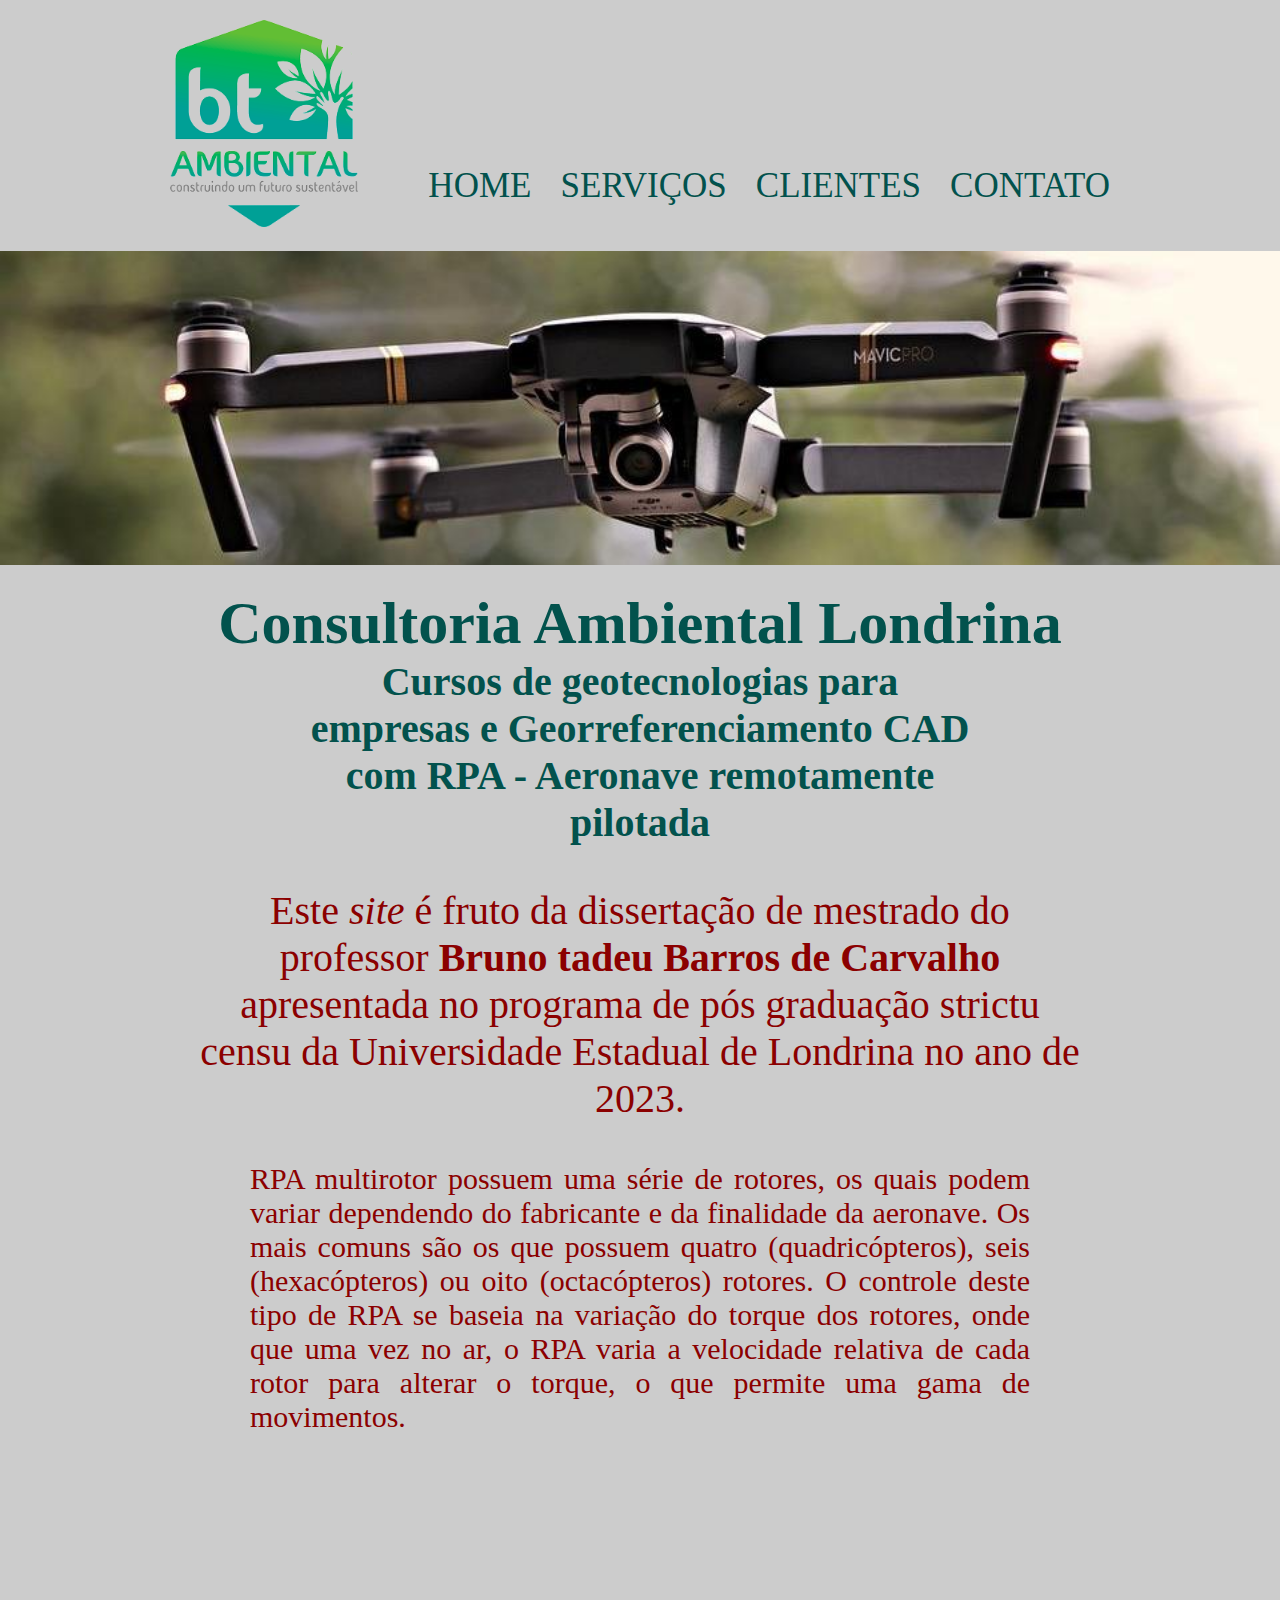
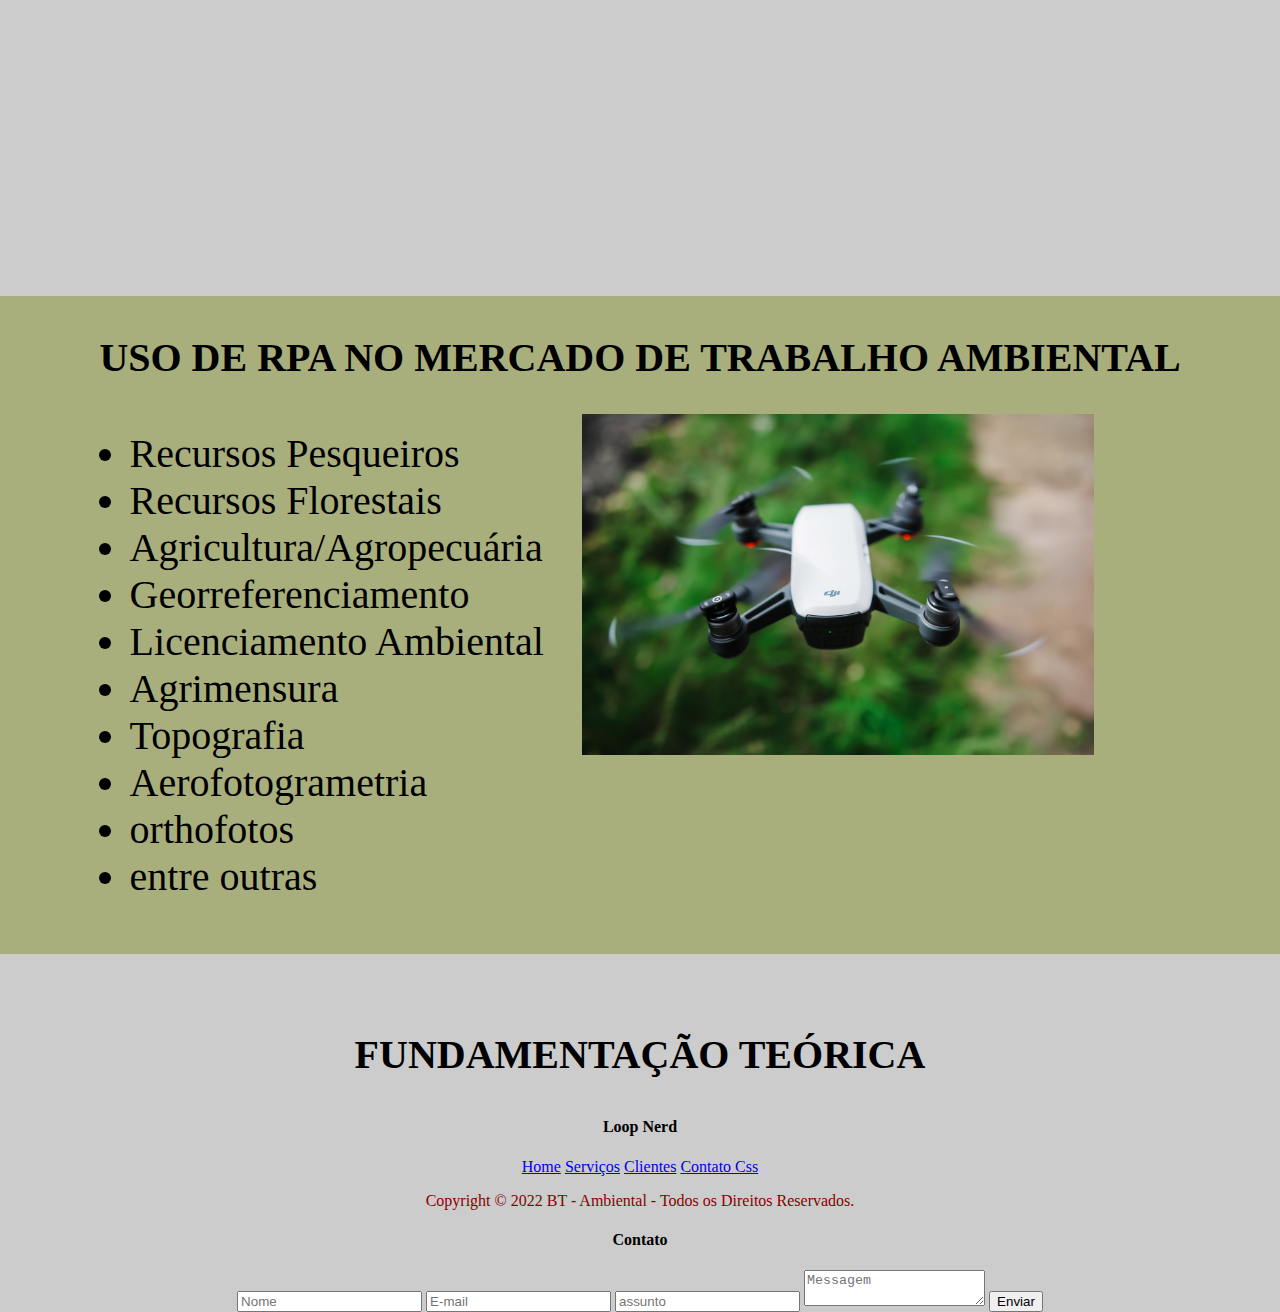
==== index.html @ 2c8ffbd6 "e" ====
<!DOCTYPE html>
<html>

<head>
    <meta charset='utf-8'>
    <meta http-equiv='X-UA-Compatible' content='IE=edge'>
    <link rel="icon" type="image/png" size="16x16" href="./images/favicon.png">
    <title>Bruno Carvalho</title>
    <link rel="stylesheet" href="./CSS/style.css">
    <meta name='viewport' content='width=device-width, initial-scale=1'>
    <script src='main.js'></script>
</head>

<body>
    <header id="home">
        <div class="conteiner">
            <img id="logo" src="./images/logo.png">
            <nav>
                <ul>
                    <li> <a href="index.html">Home</a></li>
                    <li> <a href="#servicos">Serviços</a></li>
                    <li> <a href="#clientes">Clientes</a></li>
                    <li> <a href="contato.html">Contato</a></li>
                </ul>
            </nav>
        </div>
    </header>
    
    <img id="banner" src="./images/banner.jpg">

    <div class="principal">
        <h1>Consultoria Ambiental Londrina <p id="h1-2"><span>Cursos de geotecnologias para empresas e
            Georreferenciamento CAD com RPA - Aeronave remotamente pilotada</p></span></h1>
            
        <p id="par1"> Este <i>site</i> é fruto da dissertação de mestrado do professor <b>Bruno tadeu Barros de
                Carvalho</b>
            apresentada no programa de pós graduação strictu censu da Universidade Estadual de Londrina
            no ano de 2023.</p>
        <p id="drone">RPA multirotor possuem uma série de rotores, os quais podem variar dependendo do fabricante e da
            finalidade da aeronave.
            Os mais comuns são os que possuem quatro (quadricópteros), seis (hexacópteros) ou oito (octacópteros)
            rotores.
            O controle deste tipo de RPA se baseia na variação do torque dos rotores, onde que uma vez no ar,
            o RPA varia a velocidade relativa de cada rotor para alterar o torque, o que permite uma gama de
            movimentos.</p>
    </div>

    <!--Video drone-->
    <div id="djirtk" class="center" align="center">
        <iframe "align= middle" width="560" height="315" src="https://www.youtube.com/embed/LjJX2htkOjs?controls=0"
            title="YouTube video player" frameborder="0" allow="accelerometer; autoplay; clipboard-write; 
        encrypted-media; gyroscope; picture-in-picture" allowfullscreen></iframe>
    </div>

    <div class="lista">
        <h2 class="textocentralizado">Uso de RPA no mercado de trabalho Ambiental</h2>

        <ul class="list-trab" align="left">
            <li class="trabalhos">Recursos Pesqueiros</li>
            <li class="trabalhos">Recursos Florestais</li>
            <li class="trabalhos">Agricultura/Agropecuária</li>
            <li class="trabalhos">Georreferenciamento</li>
            <li class="trabalhos">Licenciamento Ambiental</li>
            <li class="trabalhos">Agrimensura</li>
            <li class="trabalhos">Topografia</li>
            <li class="trabalhos">Aerofotogrametria</li>
            <li class="trabalhos">orthofotos</li>
            <li class="trabalhos">entre outras</li>
        </ul>

        <img src="./images/dronelista.jpg" class="drone">
    </div>

    <div>
        <h3 class="textocentralizado">fundamentação teórica</h3>

    </div>

    <footer class="footer">

        <div class="left">
    
            <h4 class="title-footer">Loop <span>Nerd</span></h4>
    
            <p class="links">
                
                <a href="index.html" title="Home">Home</a>
                <a href="#" title="Serviços">Serviços</a>
                <a href="#" title="CLientes">Clientes</a>
                <a href="contato.html" Contato="jQuery">Contato Css</a>
    
            </p>
    
            <div class="footer-icons">
    
                <a href="#"><i class="fa fa-facebook"></i></a>
                <a href="#"><i class="fa fa-instagram"></i></a>
                <a href="#"><i class="fa fa-pinterest"></i></a>
                <a href="#"><i class="fa fa-twitter"></i></a>
    
            </div>
    
                    <p class="Copyright">Copyright &copy; 2022 BT - Ambiental - Todos os Direitos Reservados.</p>
    
    
        </div><!--Left-->
    
        <div class="right">
    
            <h4 class="title-footer">Contato</h4>
    
            <form action="#" method="post">
    
                <input type="text" name="nome" placeholder="Nome" required=""/>
                <input type="email" name="email" placeholder="E-mail" required=""/>
                <input type="text" name="assunto" placeholder="assunto" required=""/>
                <textarea name="messagem" placeholder="Messagem" required=""></textarea>
                <button class="btn">Enviar</button>
    
            </form>
    
        </div><!--Right-->
    
    </footer>

</body>

</html>
---- CSS/style.css ----
html, body {
    background: #cccccc;
    font-family: Cambria, Cochin, Georgia, Times, 'Times New Roman', serif;
    margin: 0;
    padding: 0;
}

header {
    padding: 20px 0;
}

#logo {
    width: 20%;

}

.conteiner {
    position: relative;
    width: 940px;
    margin: 0 auto;
}

.principal {
    width: 100%;
}

nav li {
    display: inline;
    margin: 0, 15px, 0, 15px;
    padding: 25px;
    padding-right: 0%;
}

nav {
    position:absolute;
    top: 130px;
    right: 0px;
}

nav a {
    text-transform: uppercase;
    color: #2e2c2c;
    font-weight: lighter;
    font-size: 35px;
    text-decoration: none;
    color: #02524d;
}


nav a:hover {
    color: #c78c19;
    text-decoration: underline;
}

#banner {
    width: 100%;
}

.principal {
    width: 100%;
}

h1 {
    margin-top: 20px;
    margin-right: 150px;
    margin-left: 150px;
    text-align: center;
    font-size: 60px;
    color: #02524d;
}

#h1-2 {
    margin-top: 0px;
    margin-right: 150px;
    margin-left: 150px;
    text-align: center;
    font-size: 40px;
    color: #02524d;
}

p {
    margin-right: 200px;
    margin-left: 200px;
    text-align: center;
    color: darkred
}

#par1 {
    font-size: 40px;
}

#drone {
    margin-right: 250px;
    margin-left: 250px;
    font-size: 30px;
    text-align: justify;
}

#djirtk {
    padding-top: 40px;
    padding-bottom: 40px;
}

.lista {
    background: #a9af7c;
    padding-bottom: 1cm;
}

.textocentralizado {
    padding-top: 1cm;
    text-align: center;
    font-size: 40px;
    text-transform: uppercase;
}

.list-trab {
    display: inline-block;
    vertical-align: top;
    width: 35%;
    margin-right: 0%;
    margin-left: 7%;
}

.trabalhos {
    font-size: 40px;
}

.drone {
    width: 40%;
    margin-right: 0px;
    padding-left: 0px;
}

footer {
    text-align: center;
}
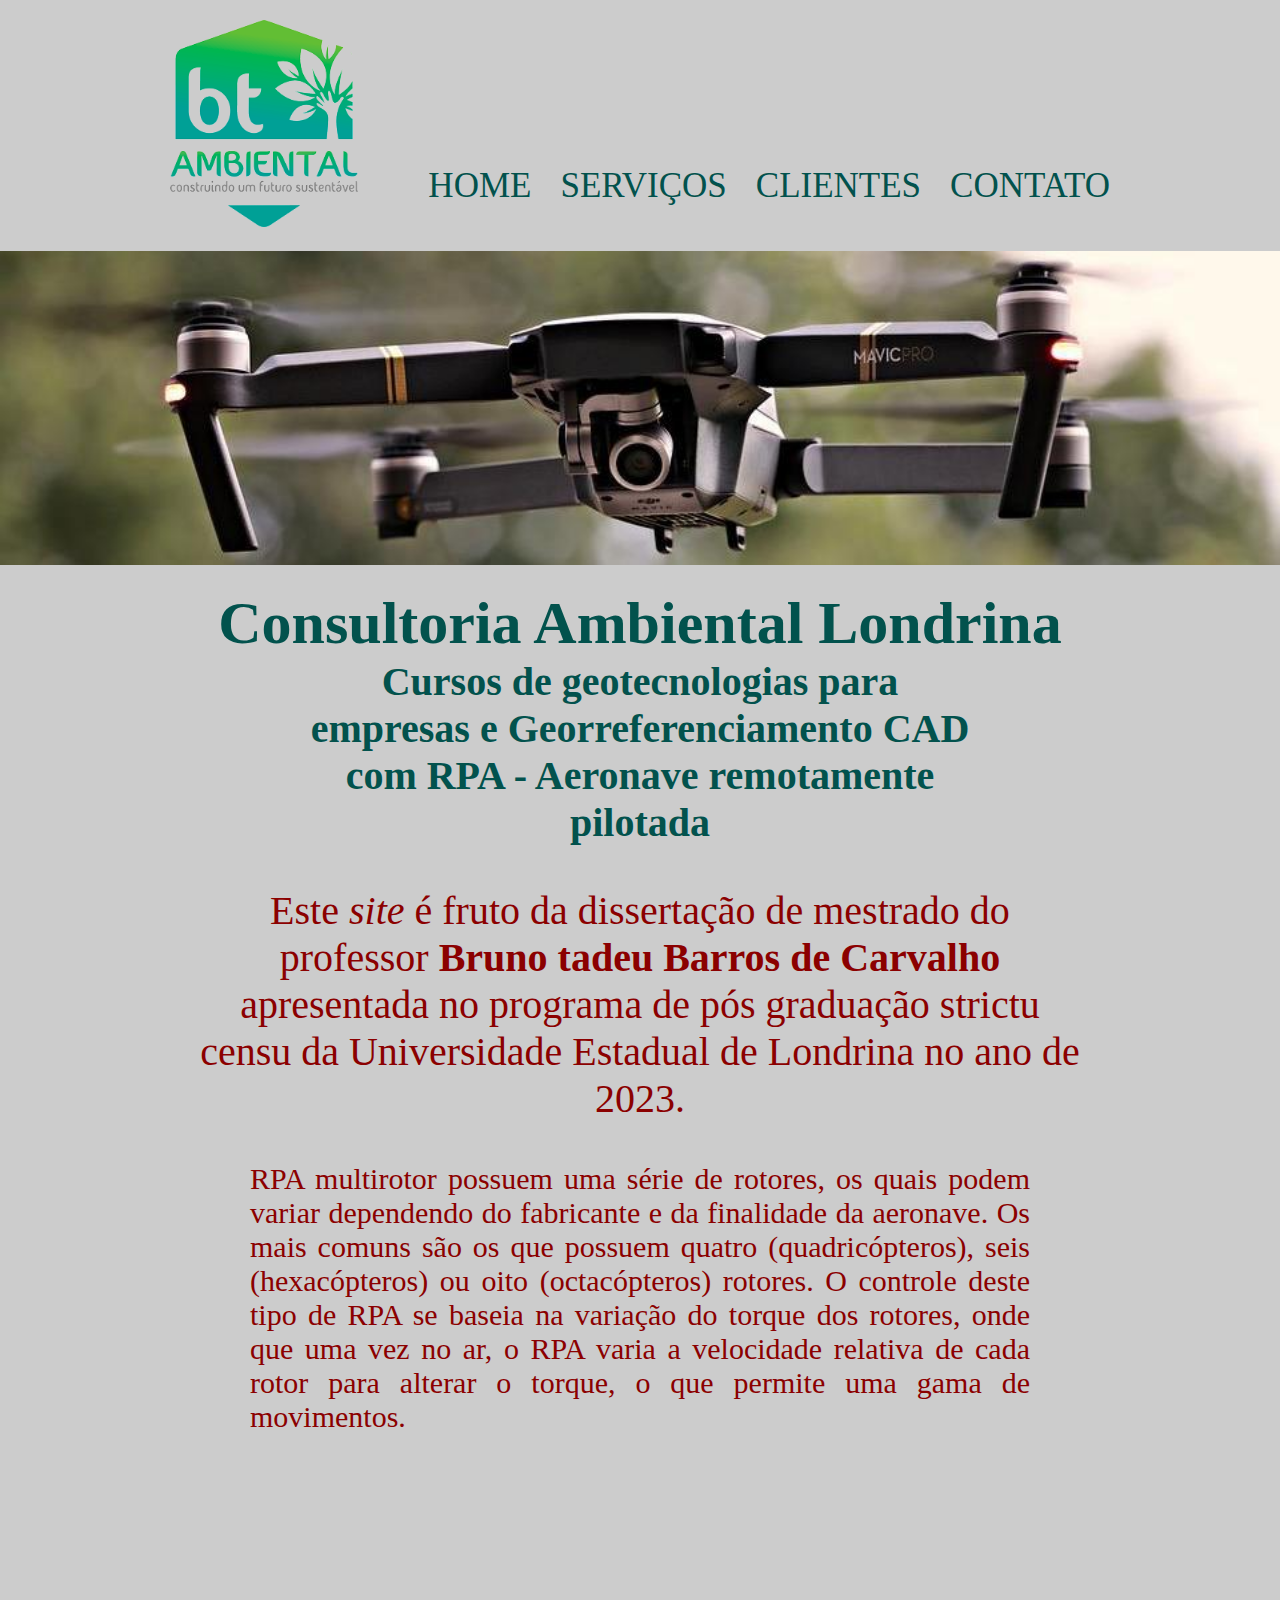
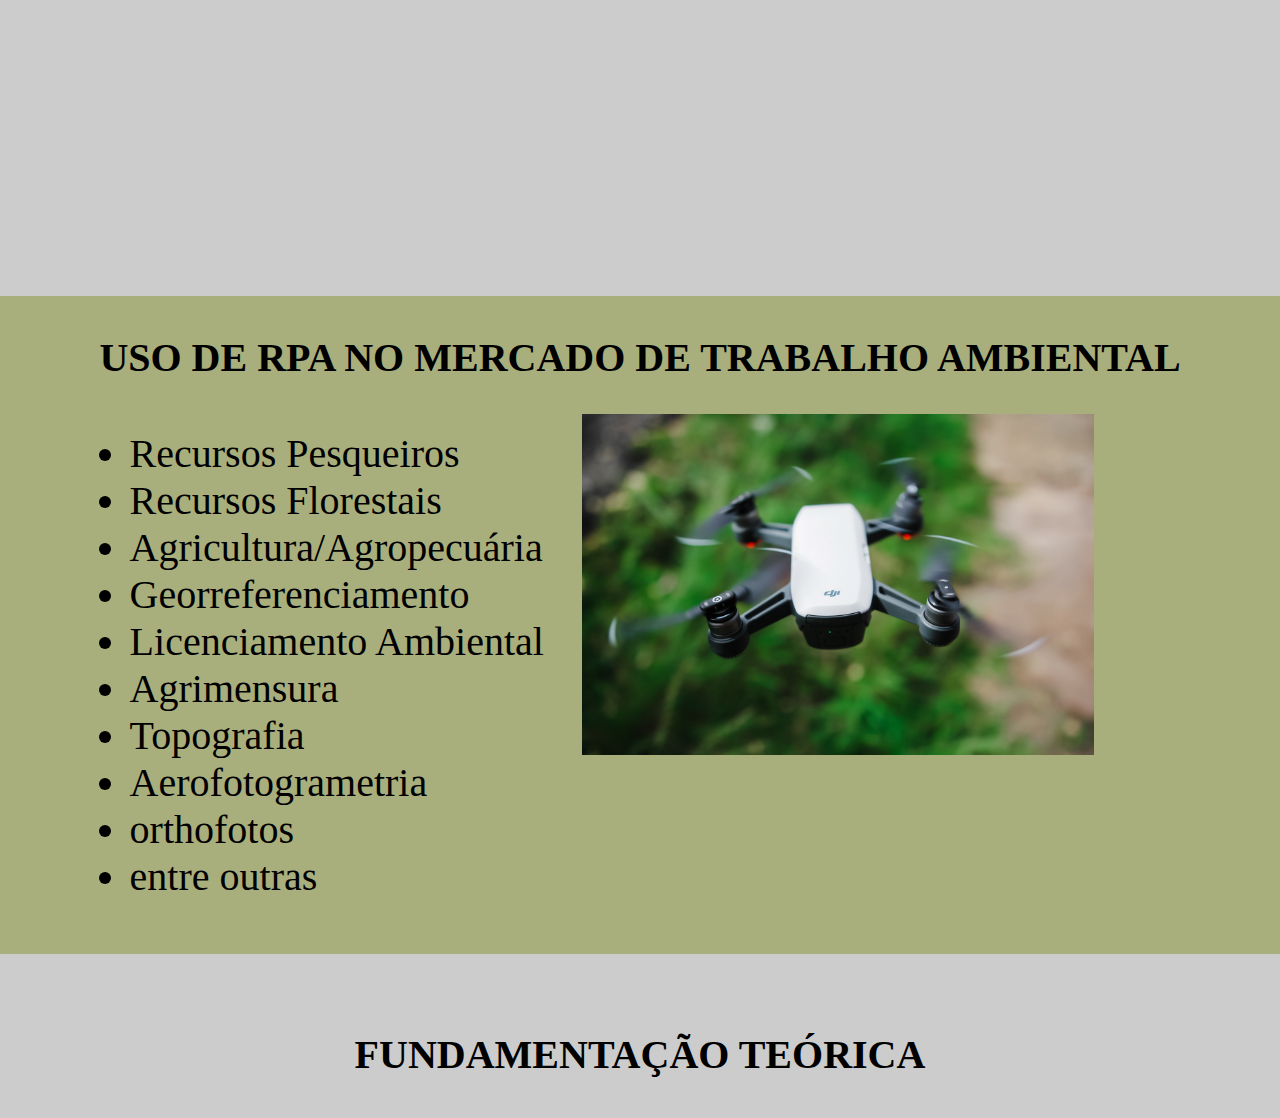
==== commit b94f4d90: "i" ====
--- a/index.html
+++ b/index.html
@@ -25,13 +25,13 @@
             </nav>
         </div>
     </header>
-    
+
     <img id="banner" src="./images/banner.jpg">
 
     <div class="principal">
         <h1>Consultoria Ambiental Londrina <p id="h1-2"><span>Cursos de geotecnologias para empresas e
-            Georreferenciamento CAD com RPA - Aeronave remotamente pilotada</p></span></h1>
-            
+                    Georreferenciamento CAD com RPA - Aeronave remotamente pilotada</p></span></h1>
+
         <p id="par1"> Este <i>site</i> é fruto da dissertação de mestrado do professor <b>Bruno tadeu Barros de
                 Carvalho</b>
             apresentada no programa de pós graduação strictu censu da Universidade Estadual de Londrina
@@ -76,53 +76,6 @@
 
     </div>
 
-    <footer class="footer">
-
-        <div class="left">
-    
-            <h4 class="title-footer">Loop <span>Nerd</span></h4>
-    
-            <p class="links">
-                
-                <a href="index.html" title="Home">Home</a>
-                <a href="#" title="Serviços">Serviços</a>
-                <a href="#" title="CLientes">Clientes</a>
-                <a href="contato.html" Contato="jQuery">Contato Css</a>
-    
-            </p>
-    
-            <div class="footer-icons">
-    
-                <a href="#"><i class="fa fa-facebook"></i></a>
-                <a href="#"><i class="fa fa-instagram"></i></a>
-                <a href="#"><i class="fa fa-pinterest"></i></a>
-                <a href="#"><i class="fa fa-twitter"></i></a>
-    
-            </div>
-    
-                    <p class="Copyright">Copyright &copy; 2022 BT - Ambiental - Todos os Direitos Reservados.</p>
-    
-    
-        </div><!--Left-->
-    
-        <div class="right">
-    
-            <h4 class="title-footer">Contato</h4>
-    
-            <form action="#" method="post">
-    
-                <input type="text" name="nome" placeholder="Nome" required=""/>
-                <input type="email" name="email" placeholder="E-mail" required=""/>
-                <input type="text" name="assunto" placeholder="assunto" required=""/>
-                <textarea name="messagem" placeholder="Messagem" required=""></textarea>
-                <button class="btn">Enviar</button>
-    
-            </form>
-    
-        </div><!--Right-->
-    
-    </footer>
-
 </body>
 
 </html>--- a/CSS/style.css
+++ b/CSS/style.css
@@ -131,6 +131,3 @@
     padding-left: 0px;
 }
 
-footer {
-    text-align: center;
-}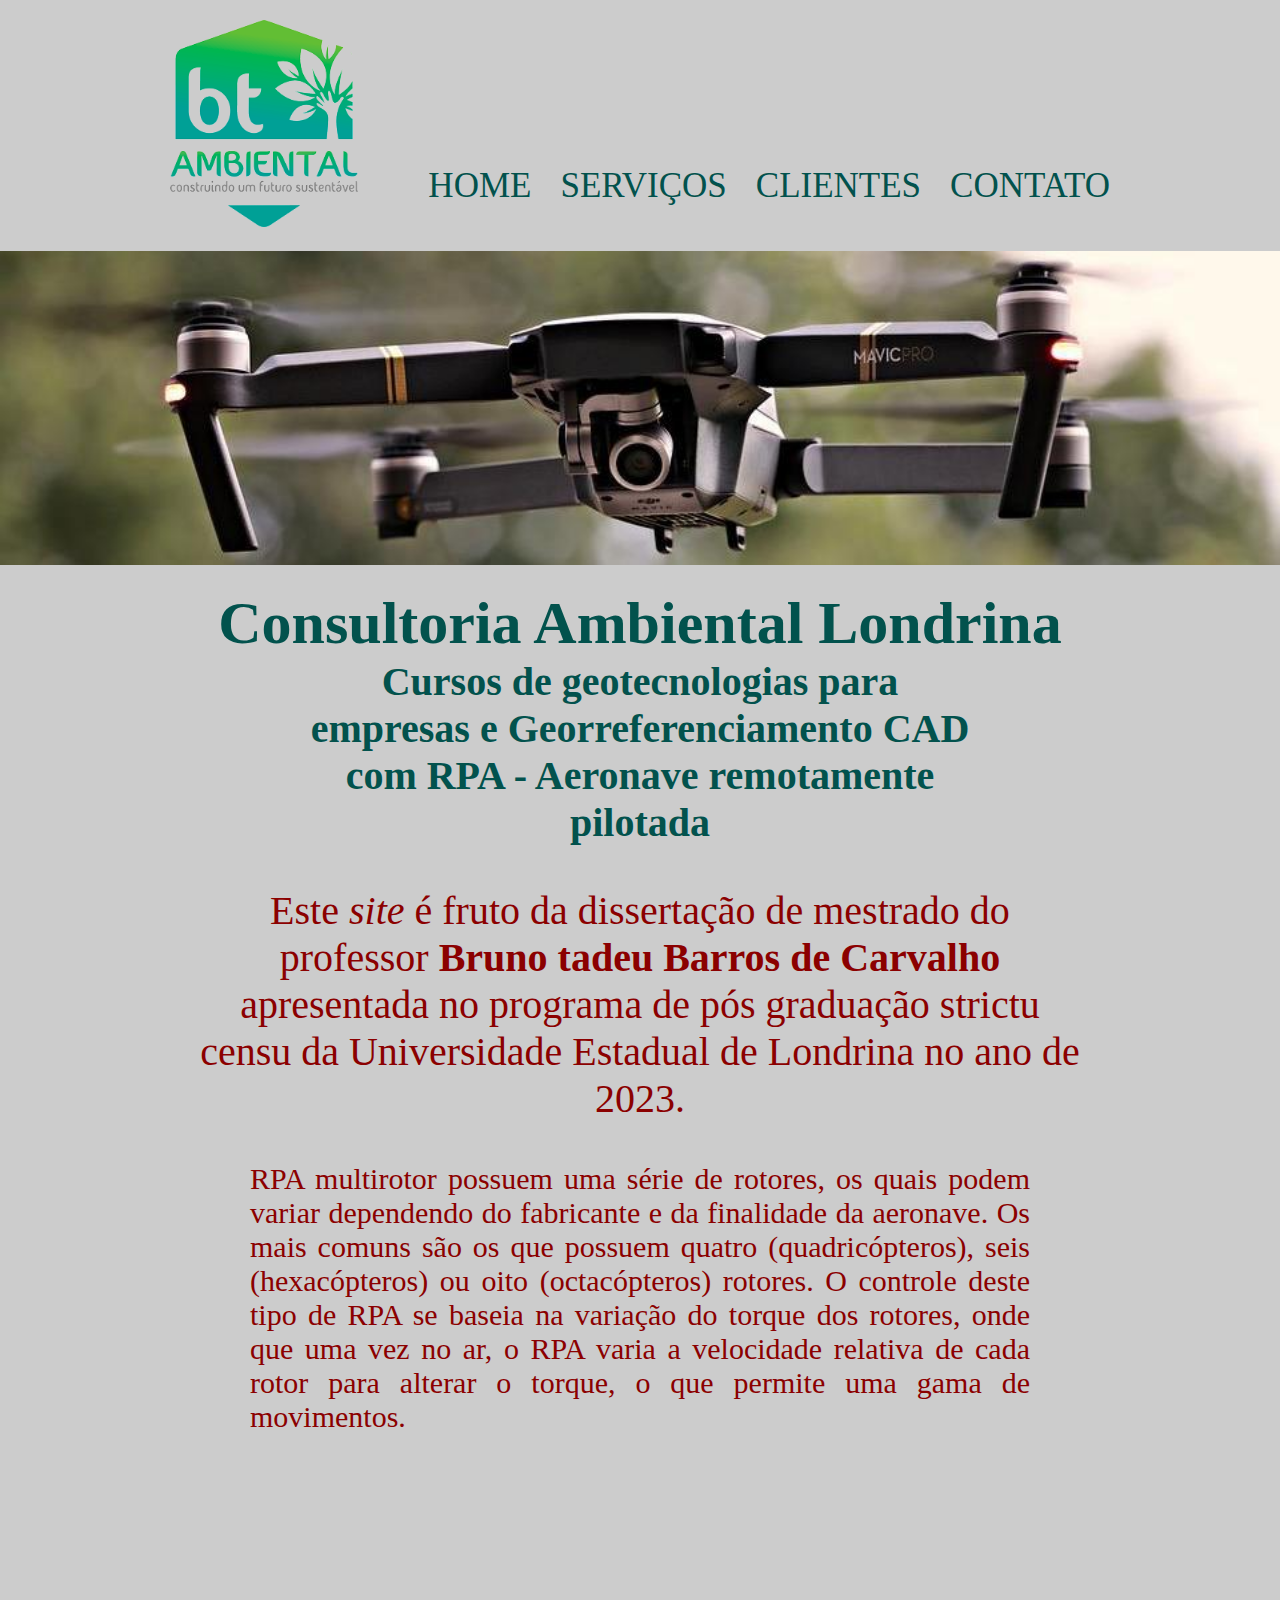
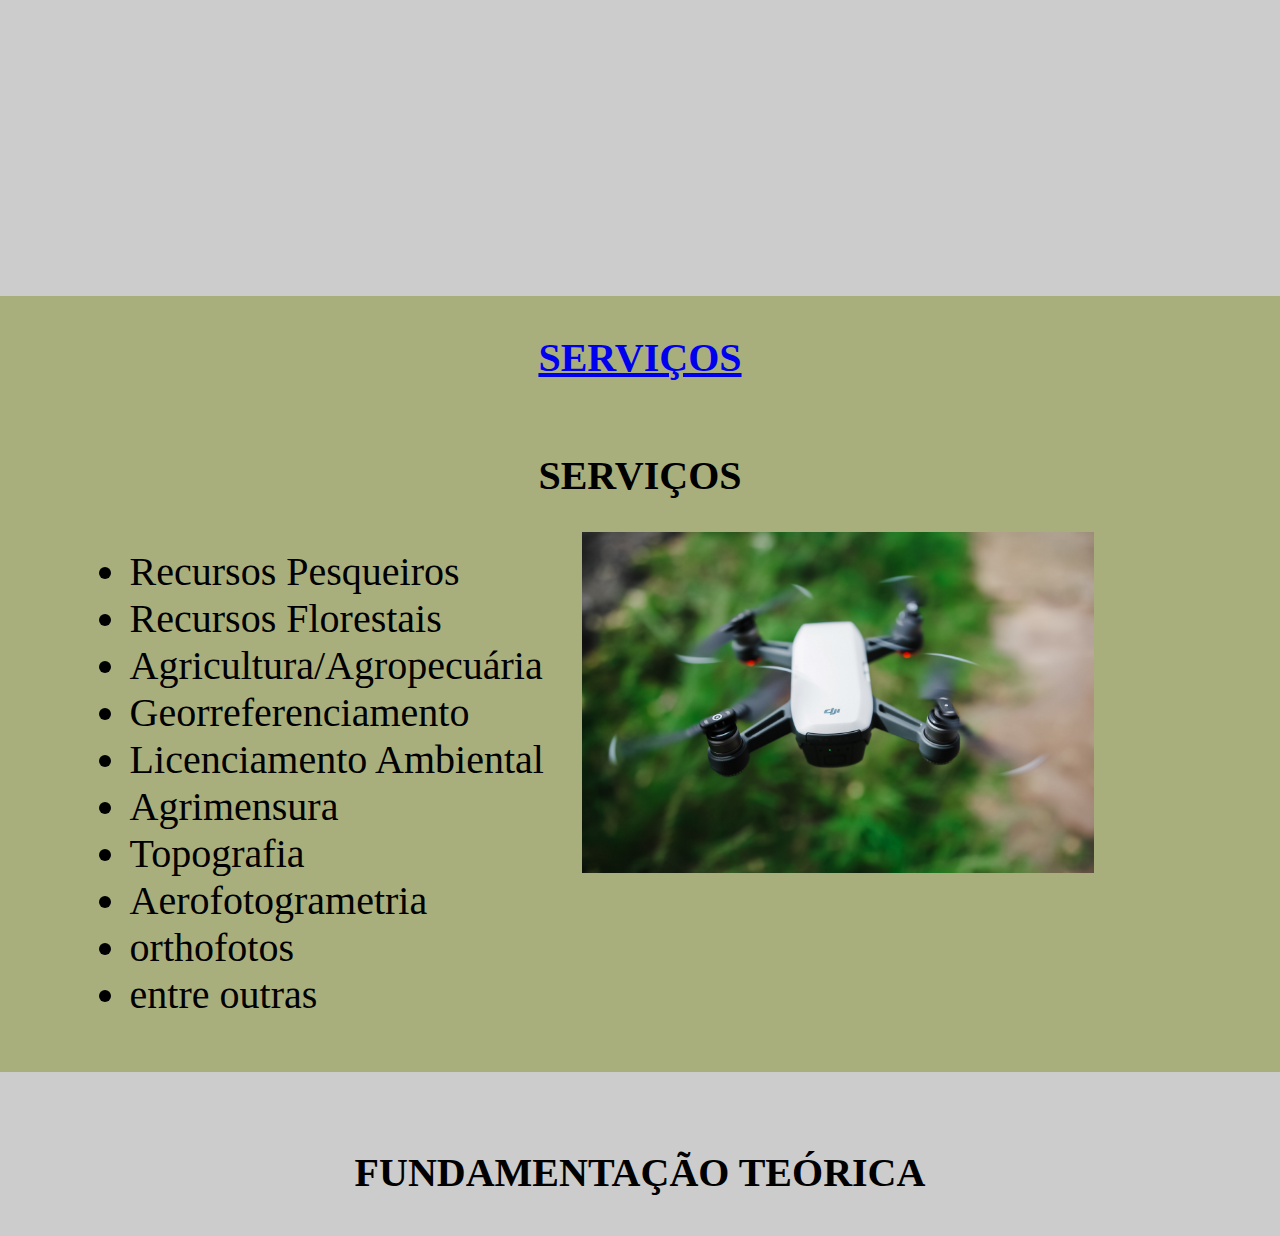
==== commit daafd699: "link servico" ====
--- a/index.html
+++ b/index.html
@@ -53,7 +53,8 @@
     </div>
 
     <div class="lista">
-        <h2 class="textocentralizado">Uso de RPA no mercado de trabalho Ambiental</h2>
+        <h2 class="textocentralizado"><a href="#servicos">serviços</a></h2>
+        <h2 class="textocentralizado">Serviços</h2>
 
         <ul class="list-trab" align="left">
             <li class="trabalhos">Recursos Pesqueiros</li>
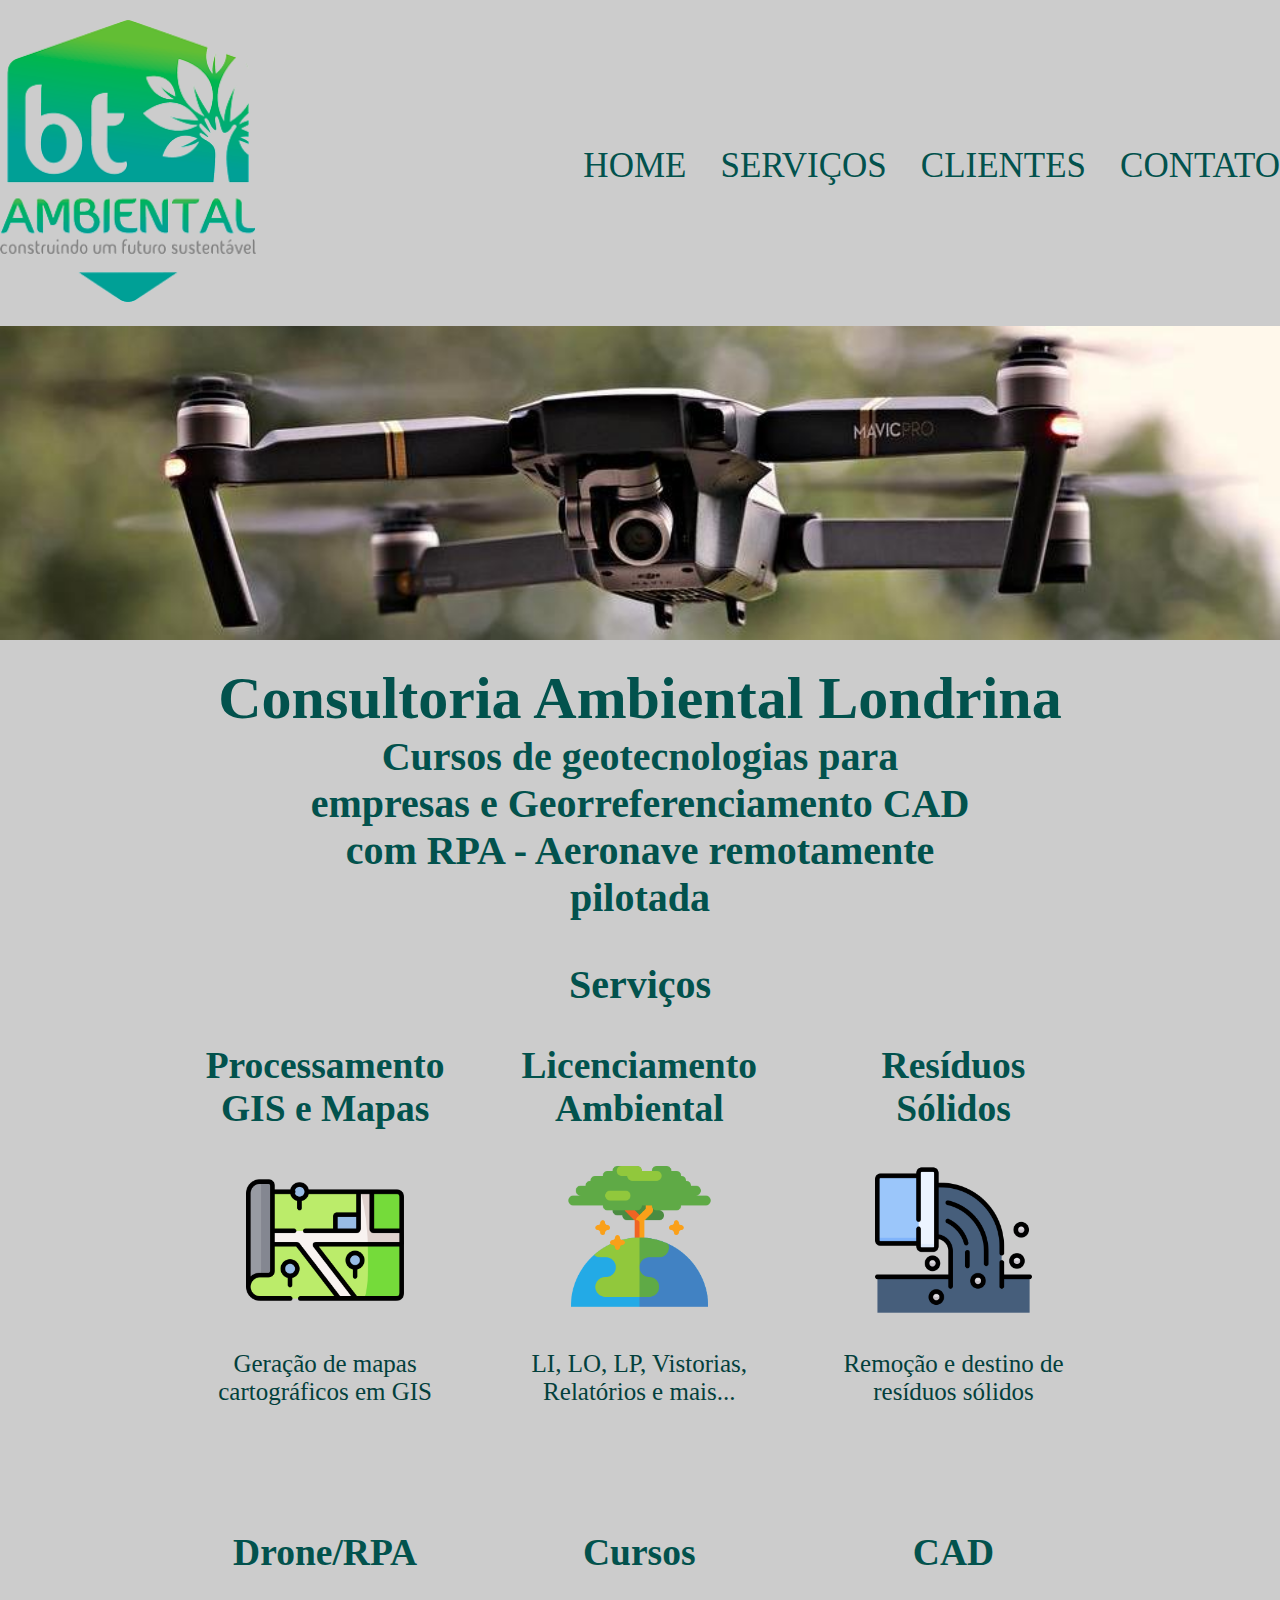
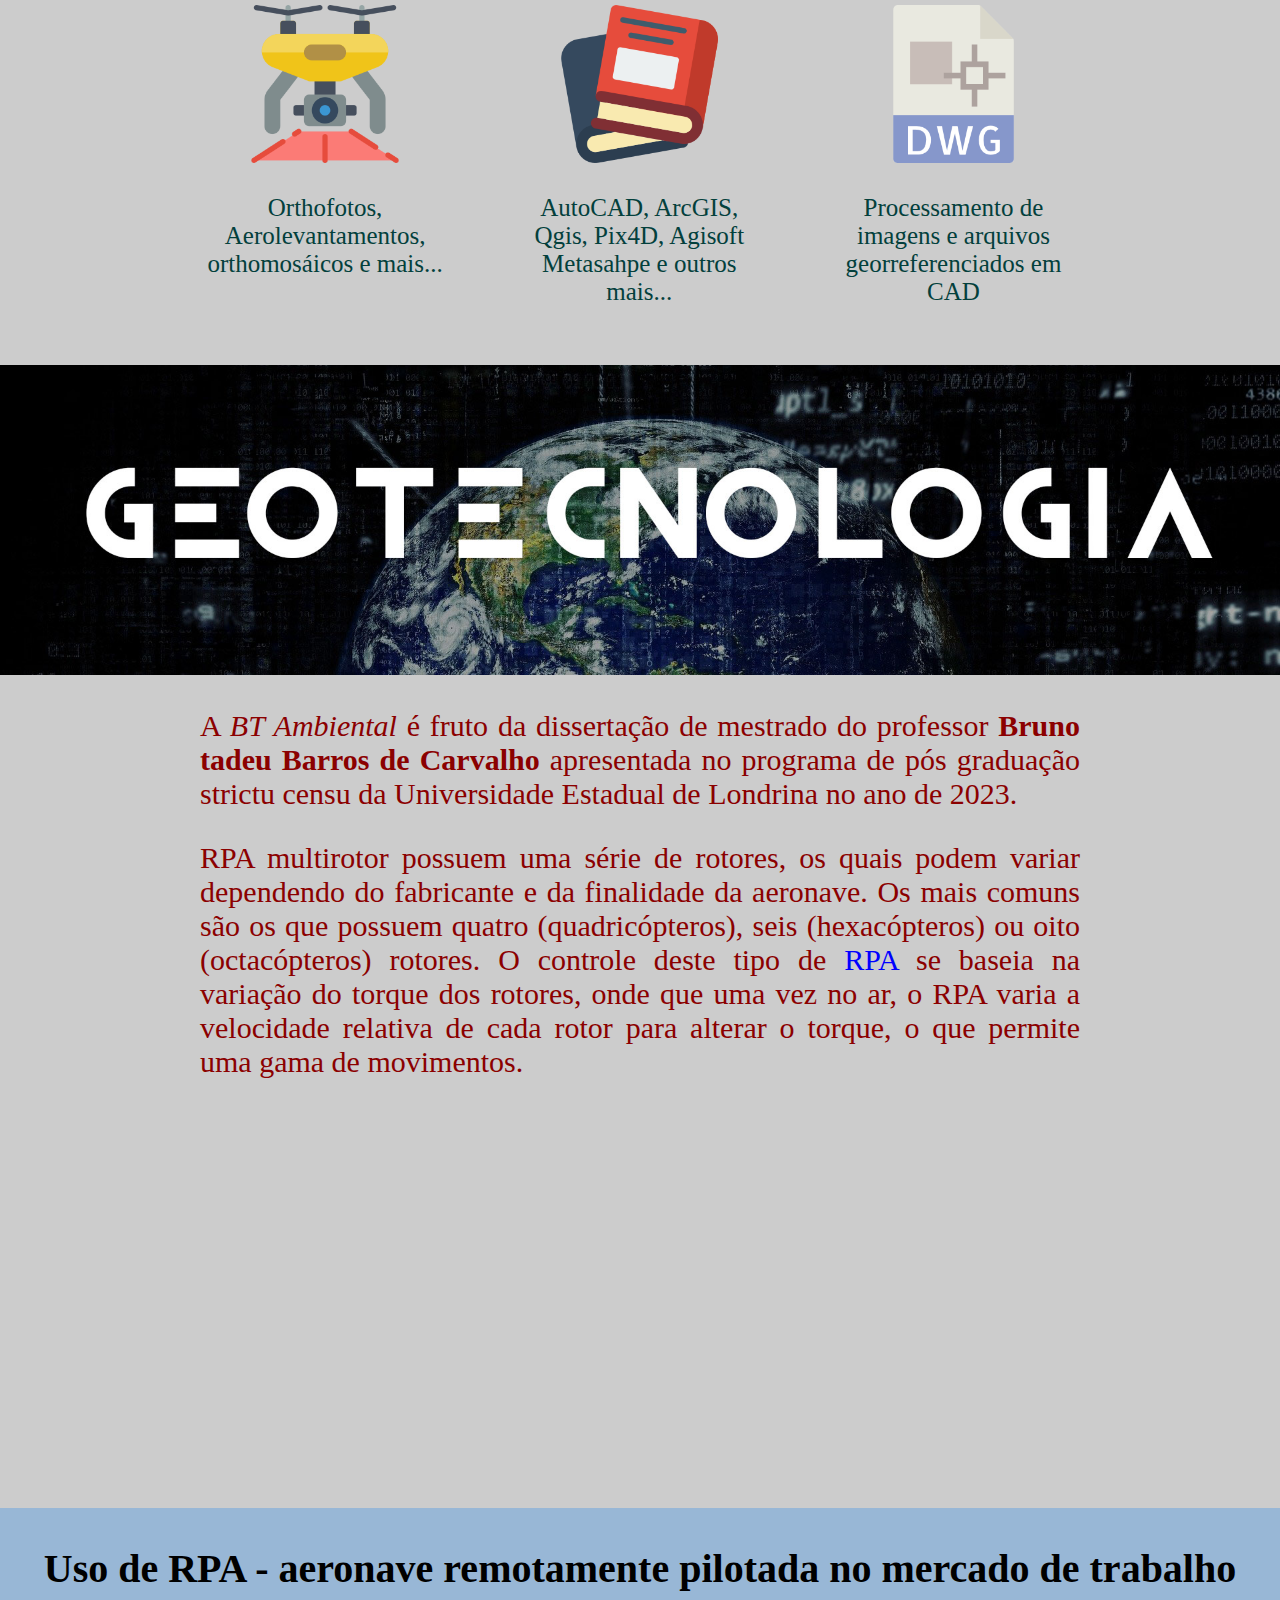
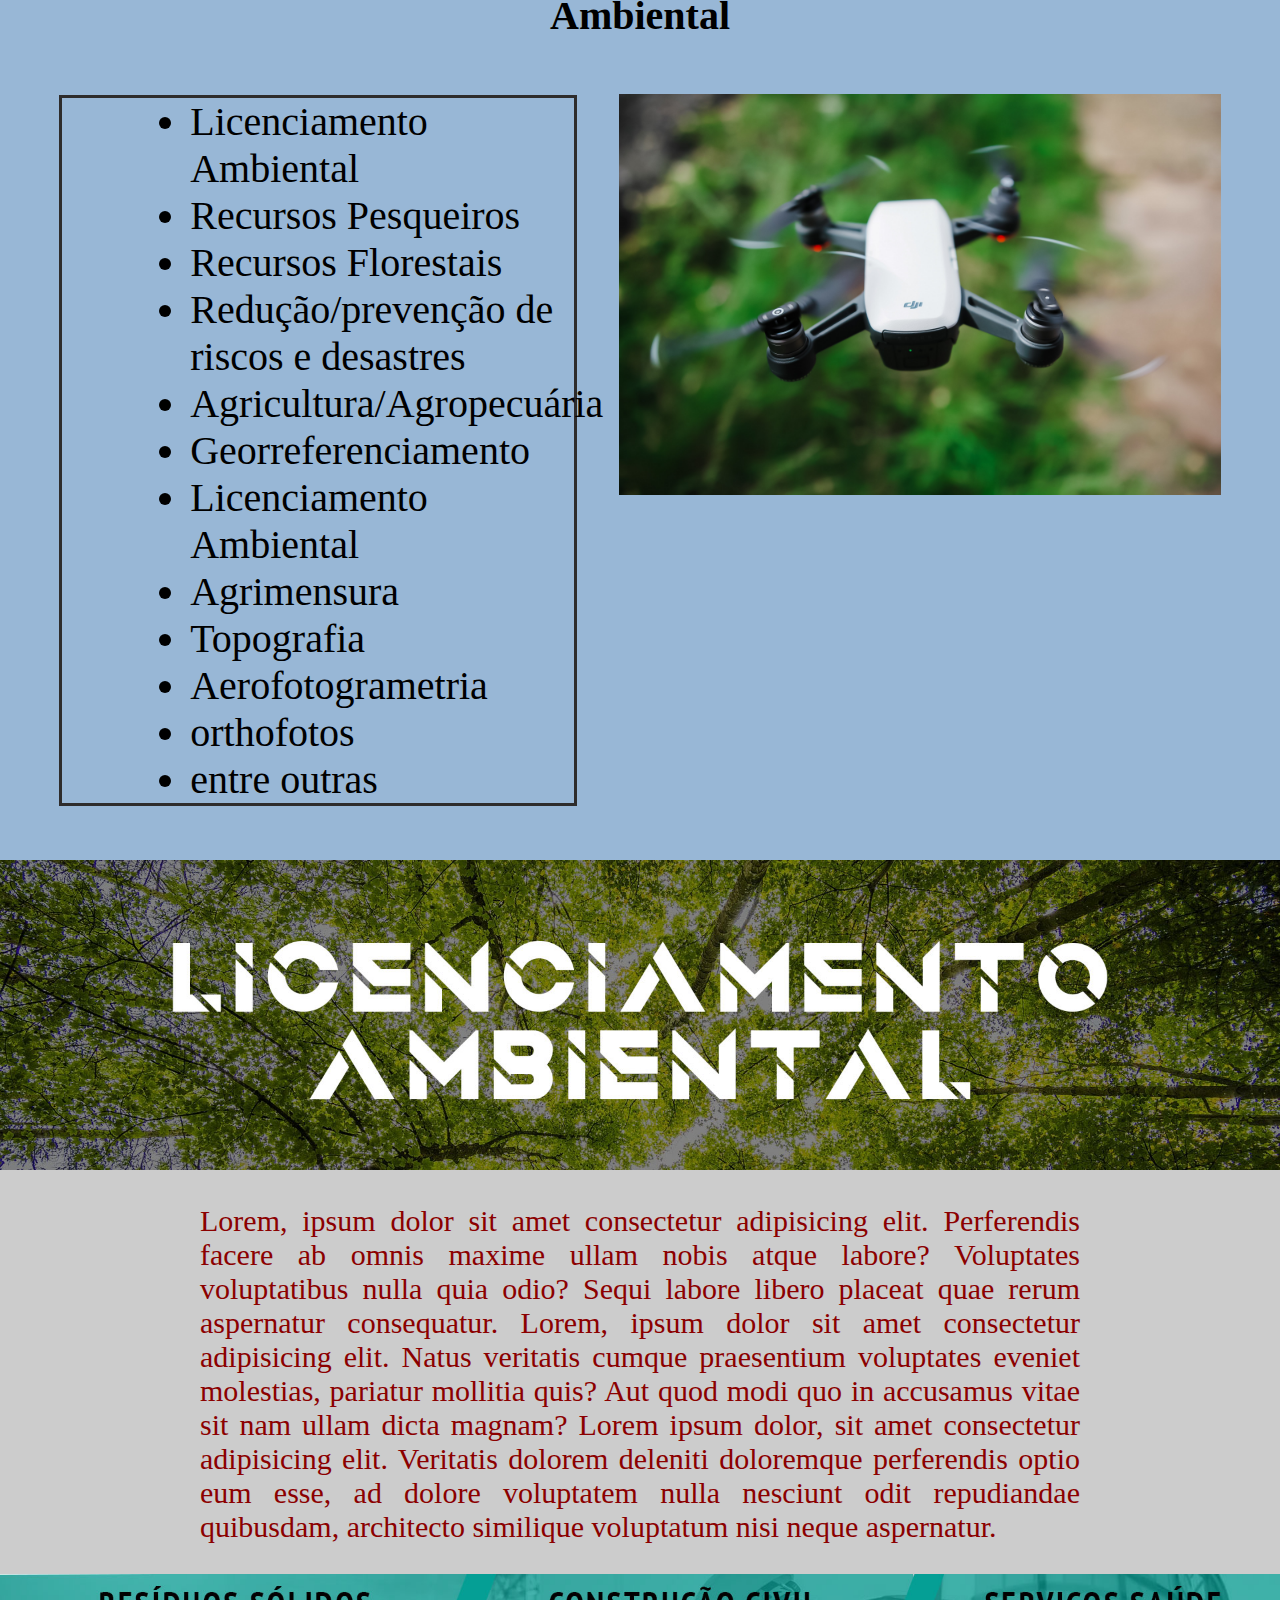
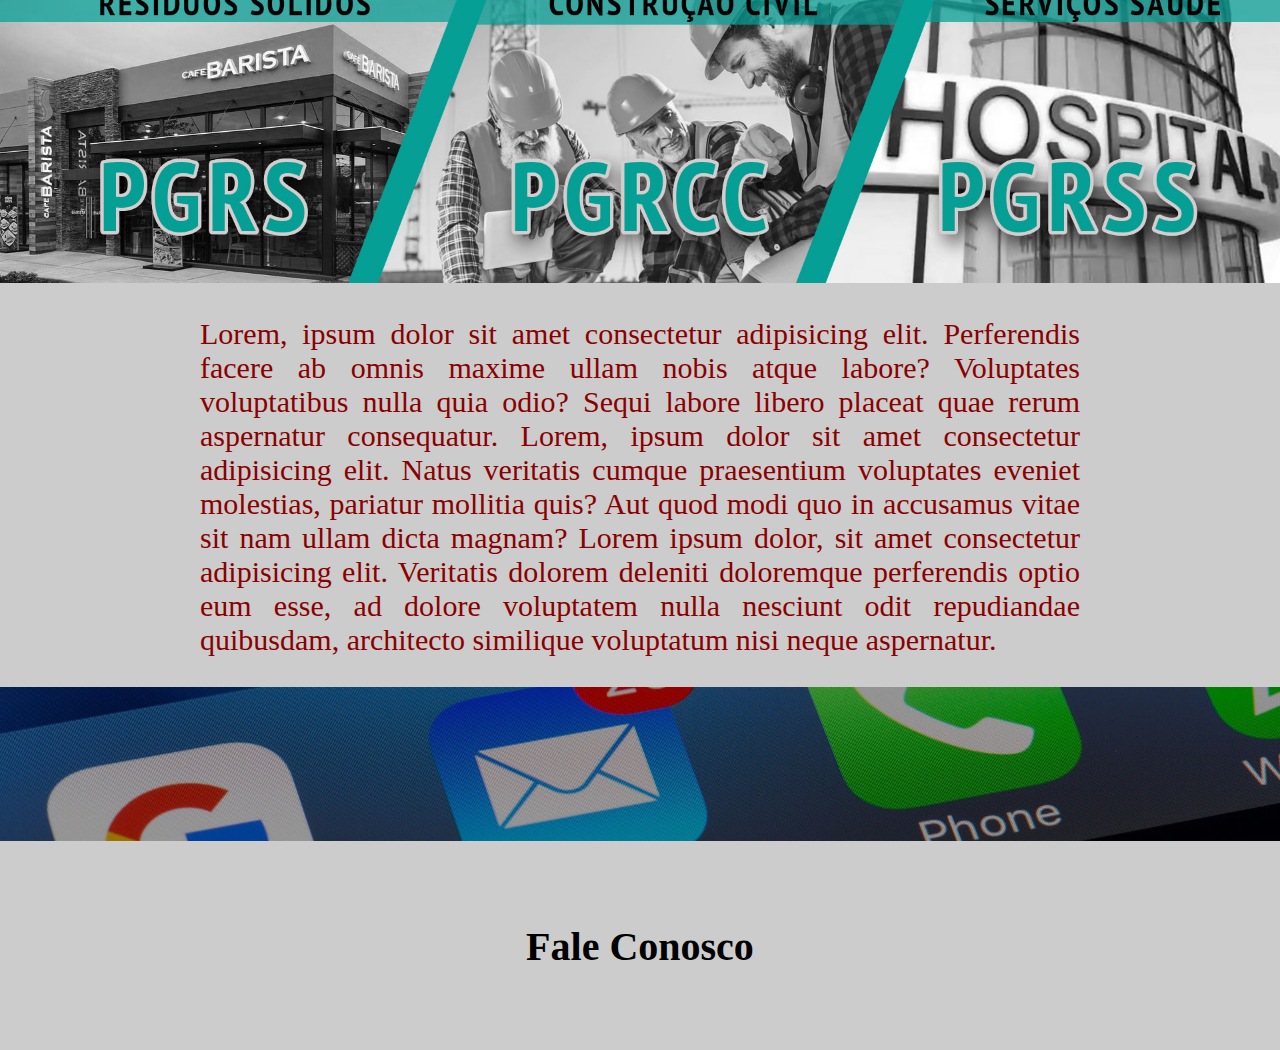
==== commit e2fb03b7: "r" ====
--- a/index.html
+++ b/index.html
@@ -32,50 +32,150 @@
         <h1>Consultoria Ambiental Londrina <p id="h1-2"><span>Cursos de geotecnologias para empresas e
                     Georreferenciamento CAD com RPA - Aeronave remotamente pilotada</p></span></h1>
 
-        <p id="par1"> Este <i>site</i> é fruto da dissertação de mestrado do professor <b>Bruno tadeu Barros de
-                Carvalho</b>
-            apresentada no programa de pós graduação strictu censu da Universidade Estadual de Londrina
-            no ano de 2023.</p>
-        <p id="drone">RPA multirotor possuem uma série de rotores, os quais podem variar dependendo do fabricante e da
-            finalidade da aeronave.
-            Os mais comuns são os que possuem quatro (quadricópteros), seis (hexacópteros) ou oito (octacópteros)
-            rotores.
-            O controle deste tipo de RPA se baseia na variação do torque dos rotores, onde que uma vez no ar,
-            o RPA varia a velocidade relativa de cada rotor para alterar o torque, o que permite uma gama de
-            movimentos.</p>
-    </div>
+        <h2 id="servico">Serviços</h2>
 
-    <!--Video drone-->
-    <div id="djirtk" class="center" align="center">
-        <iframe "align= middle" width="560" height="315" src="https://www.youtube.com/embed/LjJX2htkOjs?controls=0"
-            title="YouTube video player" frameborder="0" allow="accelerometer; autoplay; clipboard-write; 
-        encrypted-media; gyroscope; picture-in-picture" allowfullscreen></iframe>
-    </div>
+        <div>
+            <Main id="servicos">
 
-    <div class="lista">
-        <h2 class="textocentralizado"><a href="#servicos">serviços</a></h2>
-        <h2 class="textocentralizado">Serviços</h2>
+                <section>
 
-        <ul class="list-trab" align="left">
-            <li class="trabalhos">Recursos Pesqueiros</li>
-            <li class="trabalhos">Recursos Florestais</li>
-            <li class="trabalhos">Agricultura/Agropecuária</li>
-            <li class="trabalhos">Georreferenciamento</li>
-            <li class="trabalhos">Licenciamento Ambiental</li>
-            <li class="trabalhos">Agrimensura</li>
-            <li class="trabalhos">Topografia</li>
-            <li class="trabalhos">Aerofotogrametria</li>
-            <li class="trabalhos">orthofotos</li>
-            <li class="trabalhos">entre outras</li>
-        </ul>
+                    <ul class="produtos">
+                        <li><a href="#geo">
+                                <h2>Processamento GIS e Mapas</h2>
+                                <img class="icon" src="./images/map.png">
+                                <p>Geração de mapas cartográficos em GIS</p>
+                            </a>
+                            <p></p>
+                        </li>
+                        <li><a href="#lic">
+                                <h2>Licenciamento Ambiental</h2>
+                                <img class="icon" src="./images/licenciamento.png">
+                                <p>LI, LO, LP, Vistorias, Relatórios e mais...</p>
+                            </a>
+                            <p></p>
+                        </li>
 
-        <img src="./images/dronelista.jpg" class="drone">
-    </div>
+                        <li><a href="#pgrs">
+                                <h2>Resíduos Sólidos</h2>
+                                <img class="icon" src="./images/residuos.png">
+                                <p>Remoção e destino de resíduos sólidos</p>
+                            </a>
+                            <p></p>
+                        </li>
 
-    <div>
-        <h3 class="textocentralizado">fundamentação teórica</h3>
+                        <li>
+                            <h2>Drone/RPA</h2>
+                            <img class="icon" src="./images/drone.png">
+                            <p>Orthofotos, Aerolevantamentos, orthomosáicos e mais...</p>
+                            <p></p>
+                        </li>
 
-    </div>
+                        <li>
+                            <h2>Cursos</h2>
+                            <img class="icon" src="./images/curso.png">
+                            <p>AutoCAD, ArcGIS, Qgis, Pix4D, Agisoft Metasahpe e outros mais...</p>
+                            <p></p>
+                        </li>
+
+                        <li>
+                            <h2>CAD</h2>
+                            <img class="icon" src="./images/dwg.png">
+                            <p>Processamento de imagens e arquivos georreferenciados em CAD</p>
+                            <p></p>
+                        </li>
+                    </ul>
+                </section>
+            </Main>
+        </div>
+
+        <div>
+            <img id="geo" class="titulosprodutos" src="./images/geotecnologia.jpg">
+        </div>
+
+
+        <div class="textos">
+            <p> A <i>BT Ambiental</i> é fruto da dissertação de mestrado do professor <b>Bruno tadeu Barros de
+                    Carvalho</b>
+                apresentada no programa de pós graduação strictu censu da Universidade Estadual de Londrina
+                no ano de 2023.</p>
+            <p>RPA multirotor possuem uma série de rotores, os quais podem variar dependendo do fabricante e da
+                finalidade
+                da aeronave.
+                Os mais comuns são os que possuem quatro (quadricópteros), seis (hexacópteros) ou oito (octacópteros)
+                rotores.
+                O controle deste tipo de <font color="blue" ;> RPA </font> se baseia na variação do torque dos rotores,
+                onde
+                que uma vez no ar,
+                o RPA varia a velocidade relativa de cada rotor para alterar o torque, o que permite uma gama de
+                movimentos.</p>
+        </div>
+
+        <!--Video drone-->
+        <div id="djirtk" class="center" align="center">
+            <iframe "align= middle" width="560" height="315" src="https://www.youtube.com/embed/LjJX2htkOjs?controls=0"
+                title="YouTube video player" frameborder="0" allow="accelerometer; autoplay; clipboard-write; 
+                        encrypted-media; gyroscope; picture-in-picture" allowfullscreen></iframe>
+
+
+            <div class="lista">
+                <h3 class="textocentralizado">Uso de RPA - aeronave remotamente pilotada no mercado de trabalho
+                    Ambiental
+                </h3>
+
+                <ul class="service" align="left">
+                    <li class="trabalhos">Licenciamento Ambiental</li>
+                    <li class="trabalhos">Recursos Pesqueiros</li>
+                    <li class="trabalhos">Recursos Florestais</li>
+                    <li class="trabalhos">Redução/prevenção de riscos e desastres</li>
+                    <li class="trabalhos">Agricultura/Agropecuária</li>
+                    <li class="trabalhos">Georreferenciamento</li>
+                    <li class="trabalhos">Licenciamento Ambiental</li>
+                    <li class="trabalhos">Agrimensura</li>
+                    <li class="trabalhos">Topografia</li>
+                    <li class="trabalhos">Aerofotogrametria</li>
+                    <li class="trabalhos">orthofotos</li>
+                    <li class="trabalhos">entre outras</li>
+                </ul>
+
+                <img src="./images/dronelista.jpg" class="drone">
+            </div>
+            <img class="titulosprodutos" id="lic" src="./images/licencia.jpg">
+            <p class="textos">Lorem, ipsum dolor sit amet consectetur adipisicing elit. Perferendis facere ab omnis
+                maxime
+                ullam nobis atque labore? Voluptates voluptatibus nulla quia odio? Sequi labore libero placeat quae
+                rerum
+                aspernatur consequatur. Lorem, ipsum dolor sit amet consectetur adipisicing elit. Natus veritatis cumque
+                praesentium voluptates eveniet molestias, pariatur mollitia quis? Aut quod modi quo in accusamus vitae
+                sit
+                nam ullam dicta magnam? Lorem ipsum dolor, sit amet consectetur adipisicing elit. Veritatis dolorem
+                deleniti
+                doloremque perferendis optio eum esse, ad dolore voluptatem nulla nesciunt odit repudiandae quibusdam,
+                architecto similique voluptatum nisi neque aspernatur.</p>
+            <div>
+
+            </div>
+            <img class="titulosprodutos" id="pgrs" src="./images/pgrs.jpg">
+            <p class="textos">Lorem, ipsum dolor sit amet consectetur adipisicing elit. Perferendis facere ab omnis
+                maxime
+                ullam nobis atque labore? Voluptates voluptatibus nulla quia odio? Sequi labore libero placeat quae
+                rerum
+                aspernatur consequatur. Lorem, ipsum dolor sit amet consectetur adipisicing elit. Natus veritatis cumque
+                praesentium voluptates eveniet molestias, pariatur mollitia quis? Aut quod modi quo in accusamus vitae
+                sit
+                nam ullam dicta magnam? Lorem ipsum dolor, sit amet consectetur adipisicing elit. Veritatis dolorem
+                deleniti
+                doloremque perferendis optio eum esse, ad dolore voluptatem nulla nesciunt odit repudiandae quibusdam,
+                architecto similique voluptatum nisi neque aspernatur.</p>
+            <div>
+
+
+            </div>
+
+            <div id="contato">
+                <img class="titulosprodutos" src="./images/contato.jpg">
+                <h3 class="textocentralizado">Fale Conosco</h3>
+            </div>
+
 
 </body>
 
--- a/CSS/style.css
+++ b/CSS/style.css
@@ -14,7 +14,7 @@
 
 }
 
-.conteiner {
+.caixa {
     position: relative;
     width: 940px;
     margin: 0 auto;
@@ -24,17 +24,20 @@
     width: 100%;
 }
 
+
 nav li {
     display: inline;
-    margin: 0, 15px, 0, 15px;
-    padding: 25px;
+    margin: 0, 25px, 0, 15px;
+    padding: 30px;
     padding-right: 0%;
+
 }
 
 nav {
-    position:absolute;
+    position: absolute;
     top: 130px;
     right: 0px;
+
 }
 
 nav a {
@@ -46,18 +49,17 @@
     color: #02524d;
 }
 
-
 nav a:hover {
     color: #c78c19;
     text-decoration: underline;
 }
 
+
 #banner {
     width: 100%;
-}
-
-.principal {
-    width: 100%;
+    height: 30%;
+    margin-left: 0px;
+    margin-right: 0px;
 }
 
 h1 {
@@ -78,11 +80,69 @@
     color: #02524d;
 }
 
-p {
+#servico {
+    text-align: center;
+    font-size: 40px;
+    color: #02524d;
+    margin-bottom: -30px;
+}
+
+.icon {
+    width: 65%;
+}
+
+
+
+.produtos {
+    width: 940px;
+    margin: 0 auto;
+    padding: 0px 0;
+}
+
+.produtos li p {
+    text-align: center;
+    color: #03403c;
+}
+
+.produtos li {
+    display: inline-block;
+    margin: 0 0 0 15px;
+    text-align: center;
+    width: 30%;
+    vertical-align: top;
+    font-size: 25px;
+    color: #02524d;
+    /*background: #f2f2f2;*/
+    margin: 0.5% 1.5%;
+    padding: 30px 20px;
+    box-sizing: border-box;
+    /*border: 2px solid #02524d;
+    border-radius: 10px;*/
+
+}
+
+.produtos li:hover {
+    color: #c78c19;
+    font-size: 26px;
+
+}
+
+.produtos li a {
+    text-decoration: none;
+    color: inherit;
+}
+
+
+.titulosprodutos {
+    width: 100%;
+}
+
+.textos {
+    margin-left: 200px;
     margin-right: 200px;
-    margin-left: 200px;
-    text-align: center;
-    color: darkred
+    text-align: justify;
+    color: darkred;
+    font-size: 30px;
 }
 
 #par1 {
@@ -102,23 +162,24 @@
 }
 
 .lista {
-    background: #a9af7c;
+    background: rgba(32, 135, 237, 0.3);
     padding-bottom: 1cm;
+
 }
 
 .textocentralizado {
     padding-top: 1cm;
     text-align: center;
     font-size: 40px;
-    text-transform: uppercase;
 }
 
-.list-trab {
+.service {
     display: inline-block;
     vertical-align: top;
-    width: 35%;
-    margin-right: 0%;
-    margin-left: 7%;
+    width: 30%;
+    padding-right: 0%;
+    padding-left: 10%;
+    border: solid #2e2c2c
 }
 
 .trabalhos {
@@ -126,8 +187,9 @@
 }
 
 .drone {
-    width: 40%;
+    width: 47%;
     margin-right: 0px;
-    padding-left: 0px;
+    padding-left: 38px;
+    padding-top: 15px;
 }
 
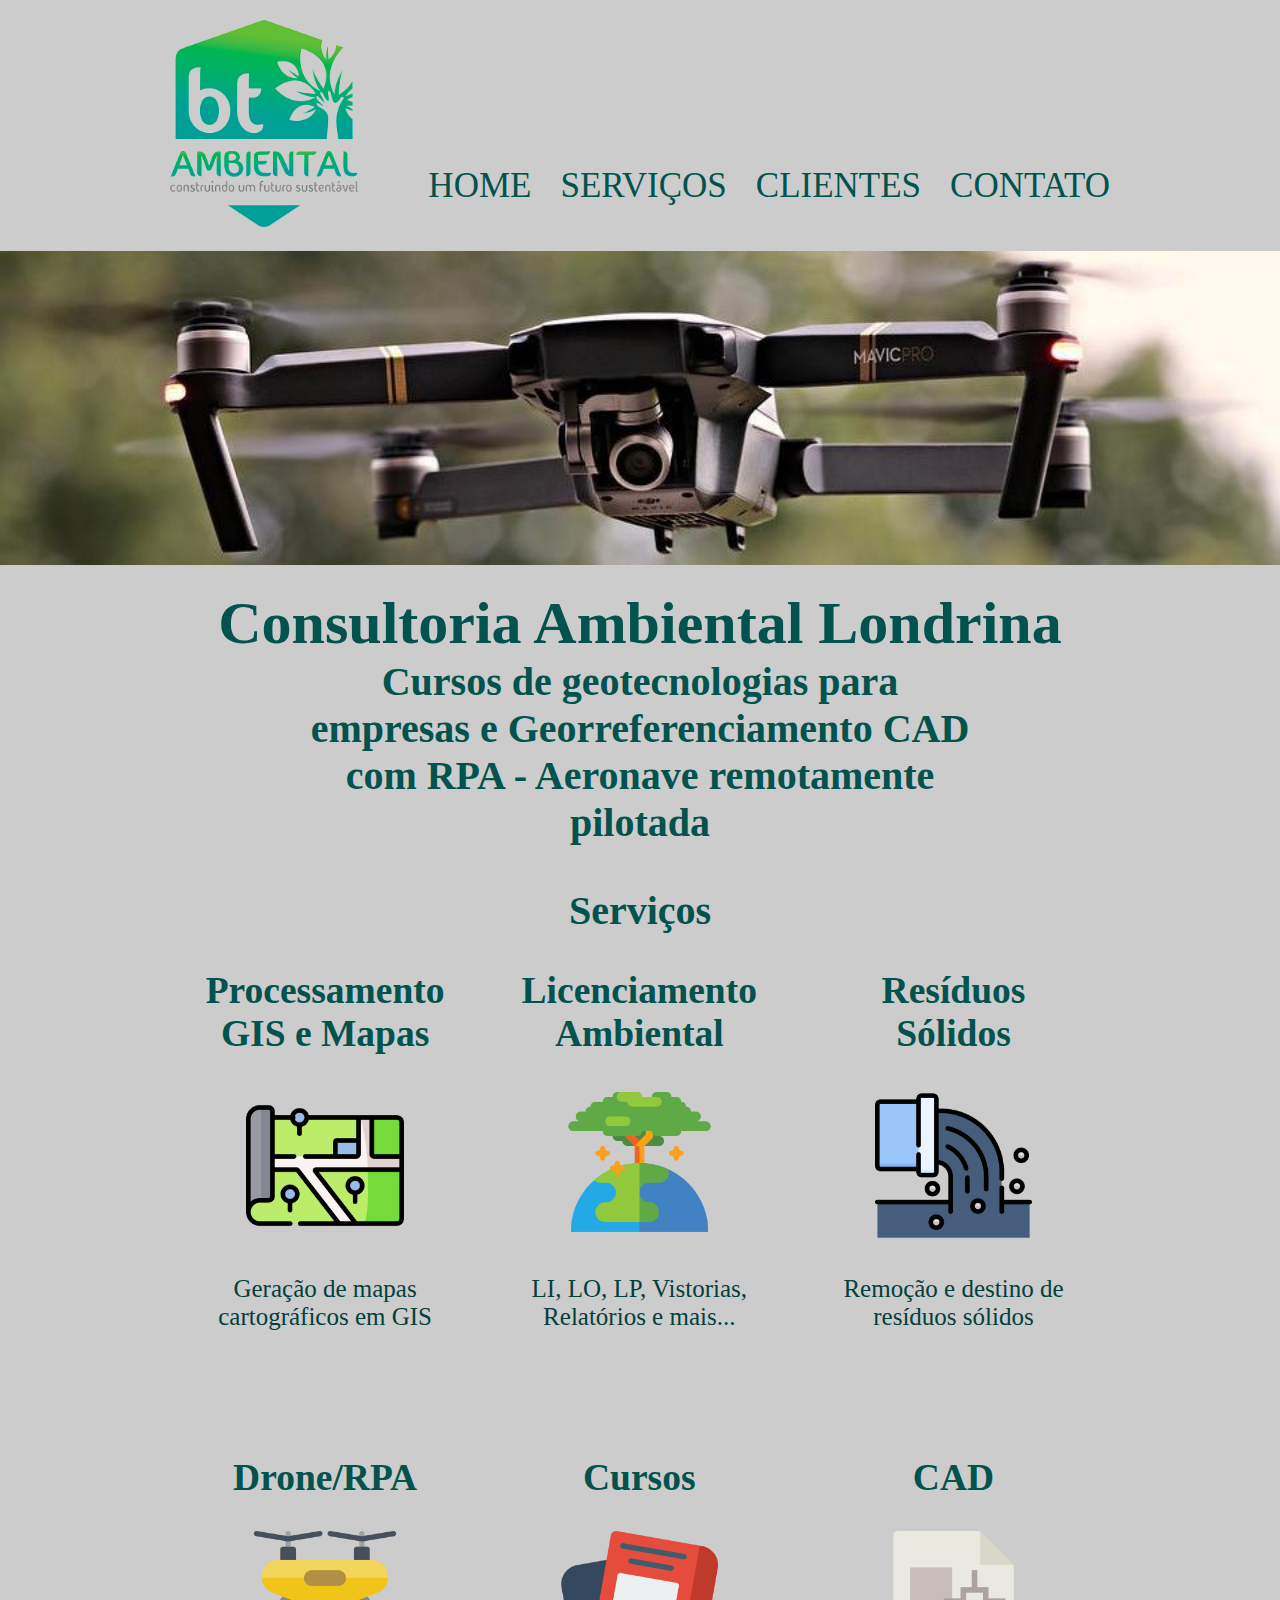
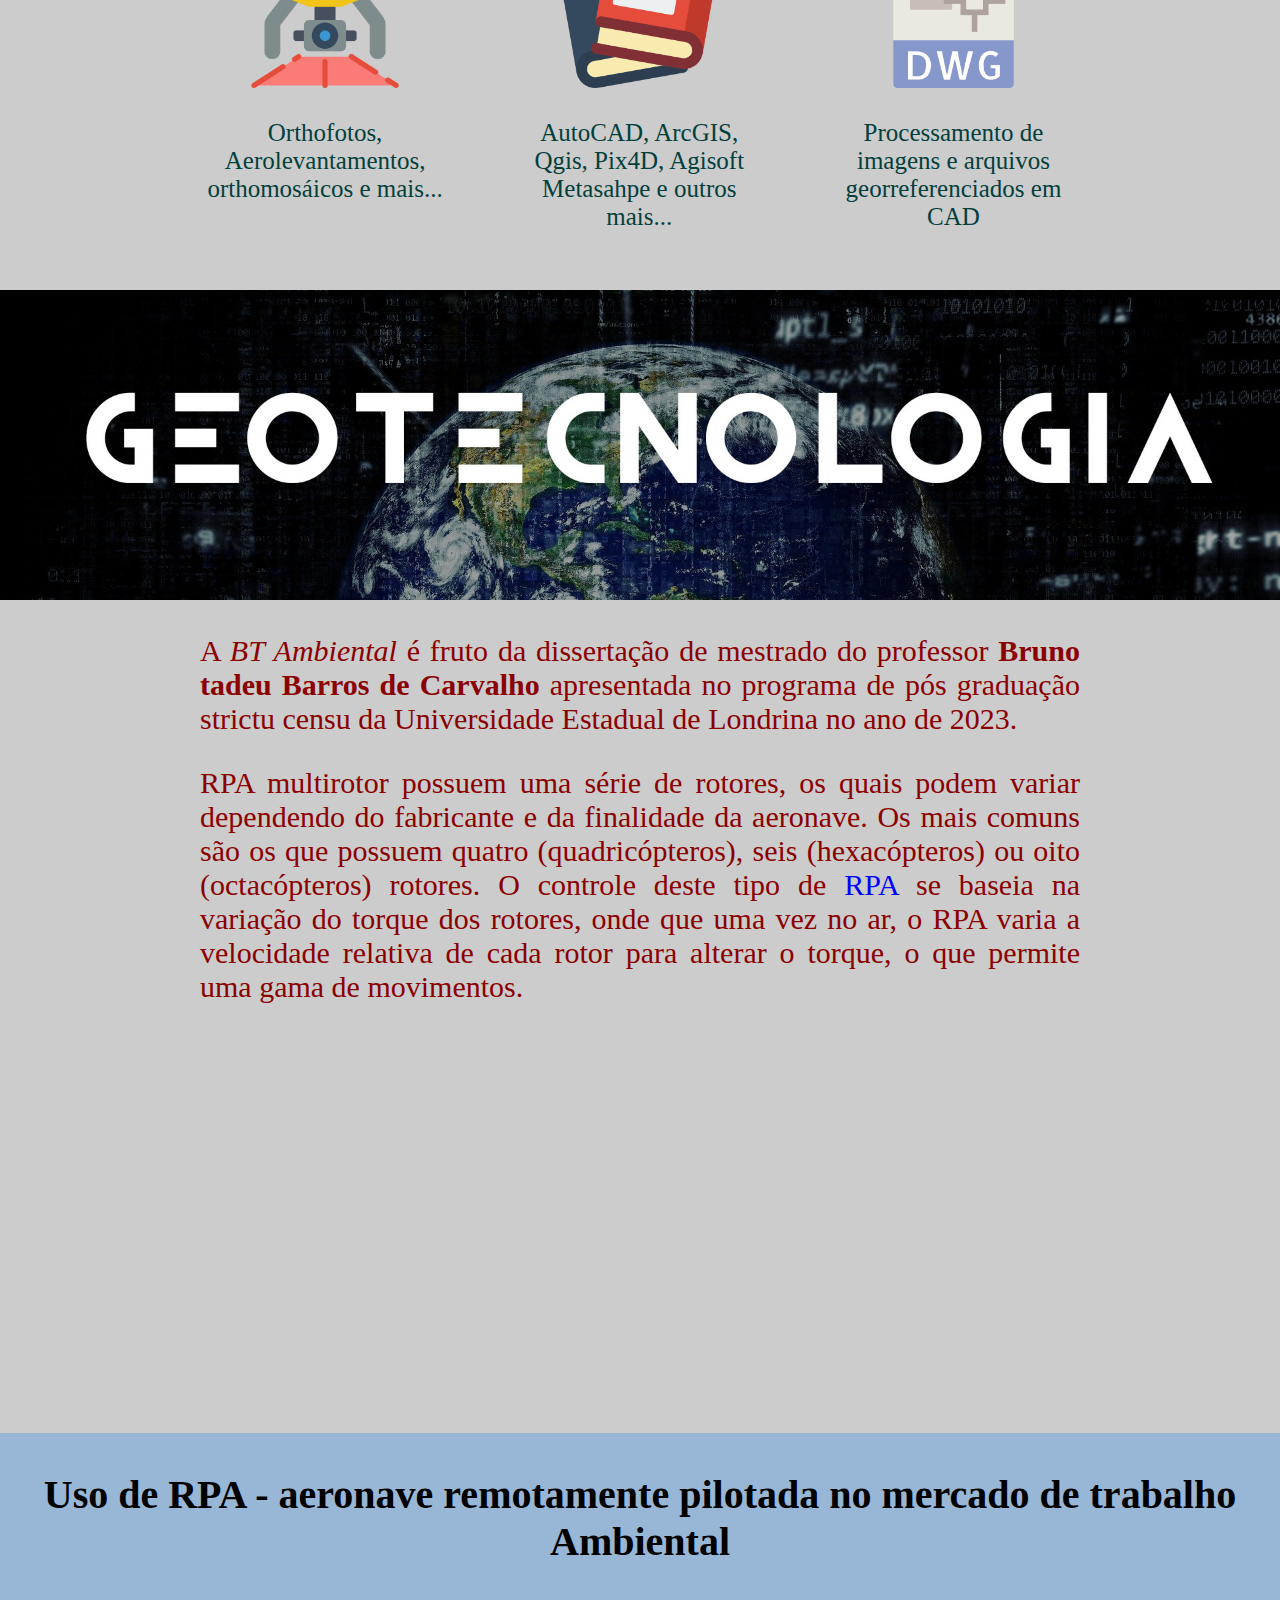
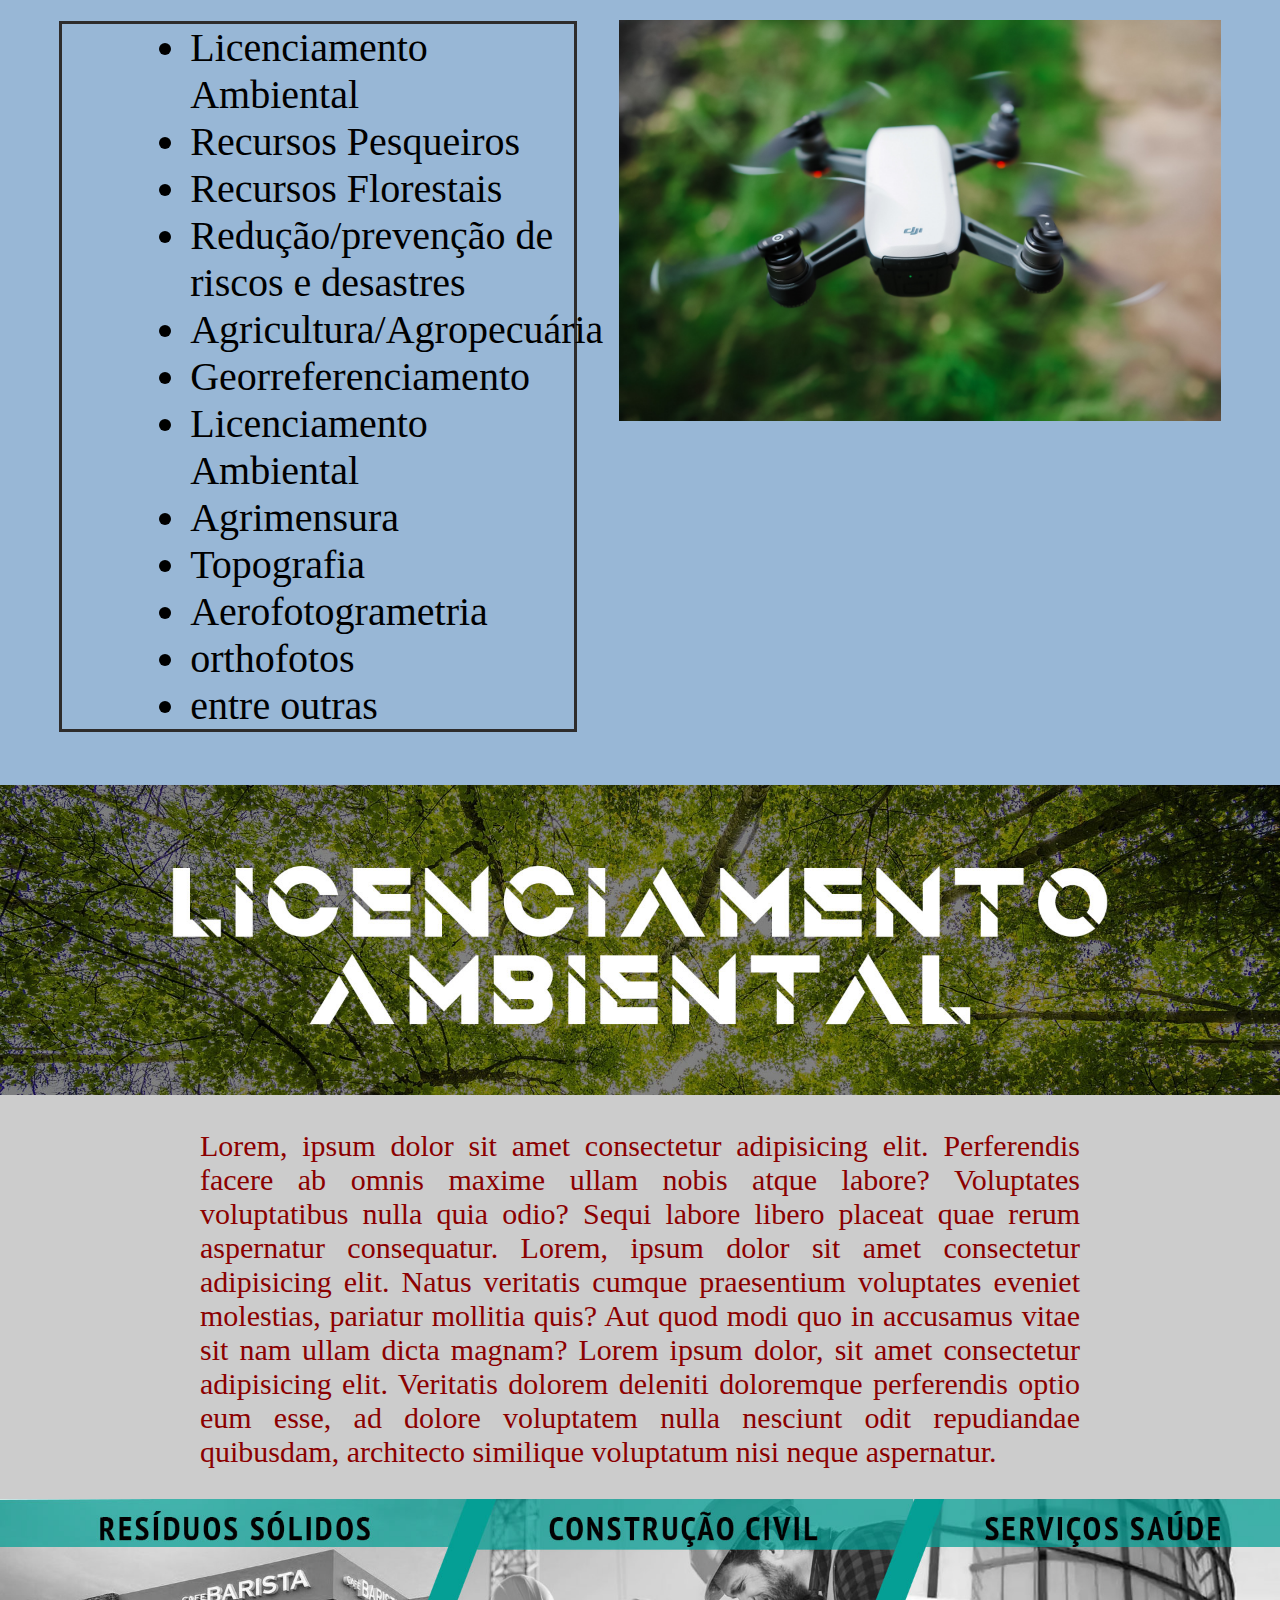
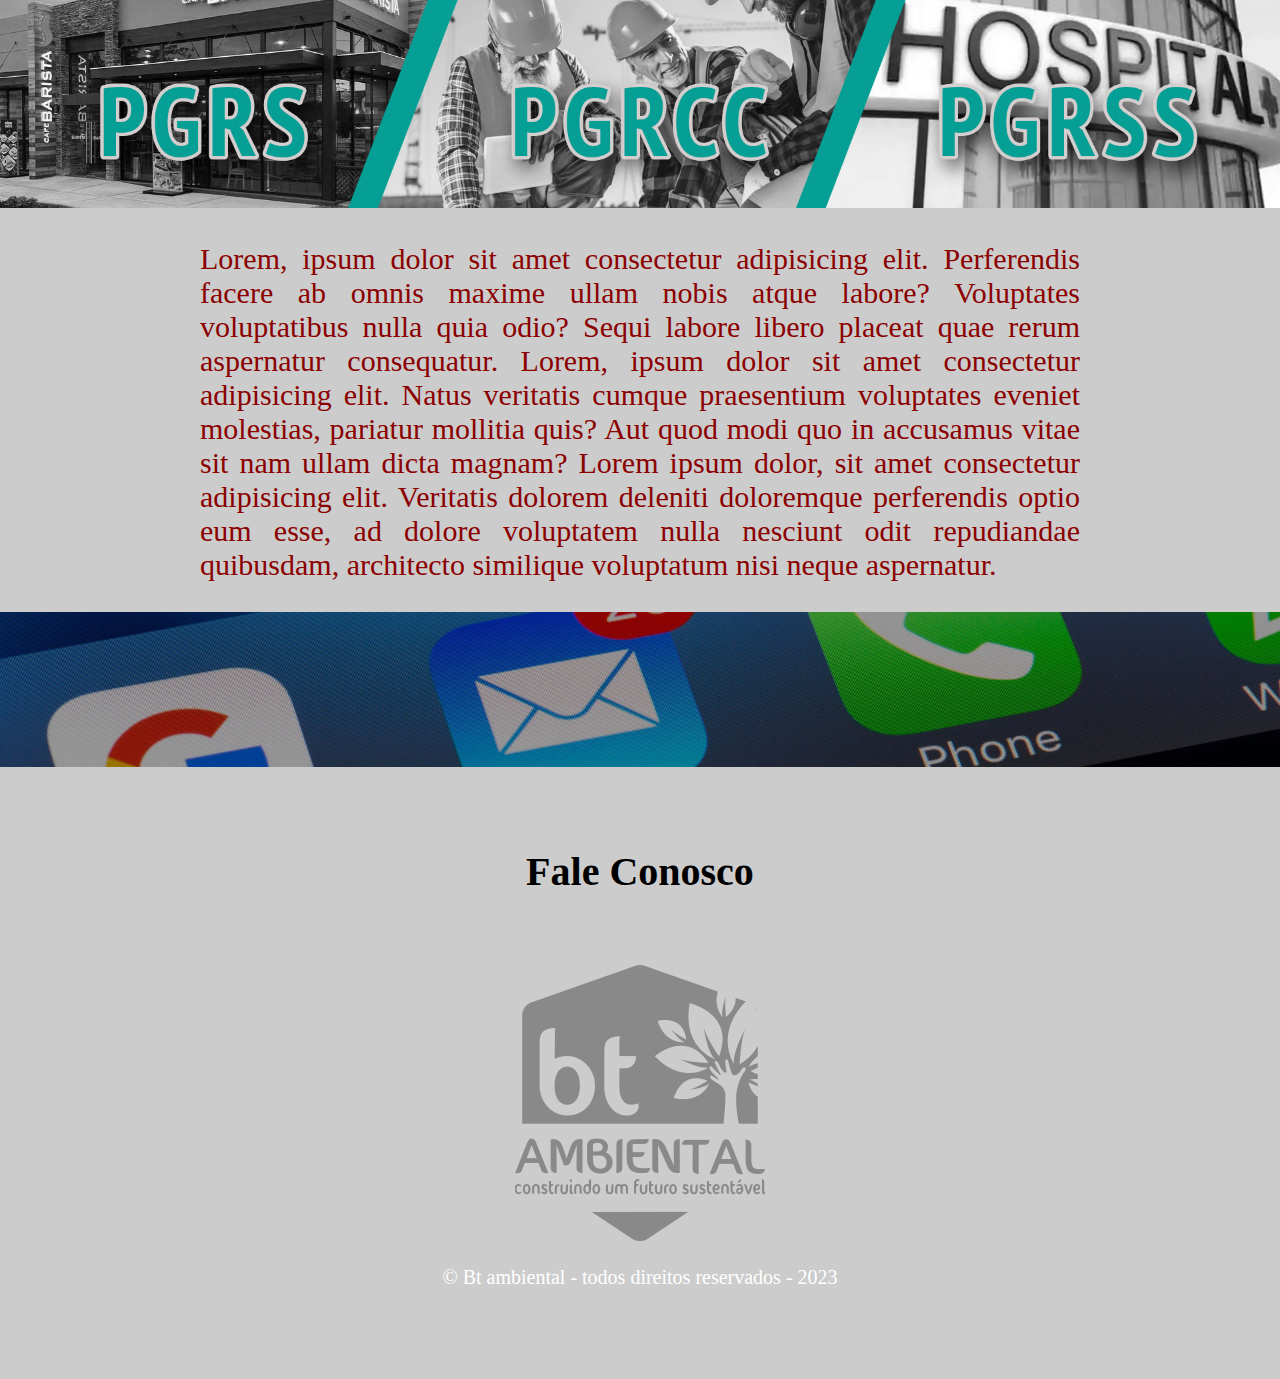
==== commit 87d26abb: "yy" ====
--- a/index.html
+++ b/index.html
@@ -175,7 +175,10 @@
                 <img class="titulosprodutos" src="./images/contato.jpg">
                 <h3 class="textocentralizado">Fale Conosco</h3>
             </div>
-
+            <footer>
+                <img src="./images/logofooter.png">
+                <p>&copy; Bt ambiental - todos direitos reservados - 2023</p>
+            </footer>
 
 </body>
 
--- a/CSS/style.css
+++ b/CSS/style.css
@@ -14,7 +14,7 @@
 
 }
 
-.caixa {
+.conteiner {
     position: relative;
     width: 940px;
     margin: 0 auto;
@@ -24,20 +24,17 @@
     width: 100%;
 }
 
-
 nav li {
     display: inline;
-    margin: 0, 25px, 0, 15px;
-    padding: 30px;
+    margin: 0, 15px, 0, 15px;
+    padding: 25px;
     padding-right: 0%;
-
 }
 
 nav {
-    position: absolute;
+    position:absolute;
     top: 130px;
     right: 0px;
-
 }
 
 nav a {
@@ -49,11 +46,11 @@
     color: #02524d;
 }
 
+
 nav a:hover {
     color: #c78c19;
     text-decoration: underline;
 }
-
 
 #banner {
     width: 100%;
@@ -193,3 +190,9 @@
     padding-top: 15px;
 }
 
+footer {
+    text-align: center;
+    background: url("./images/bg.jpg");
+    padding: 30px 0;
+    font-size: 20px;
+    color: #FFFFFF;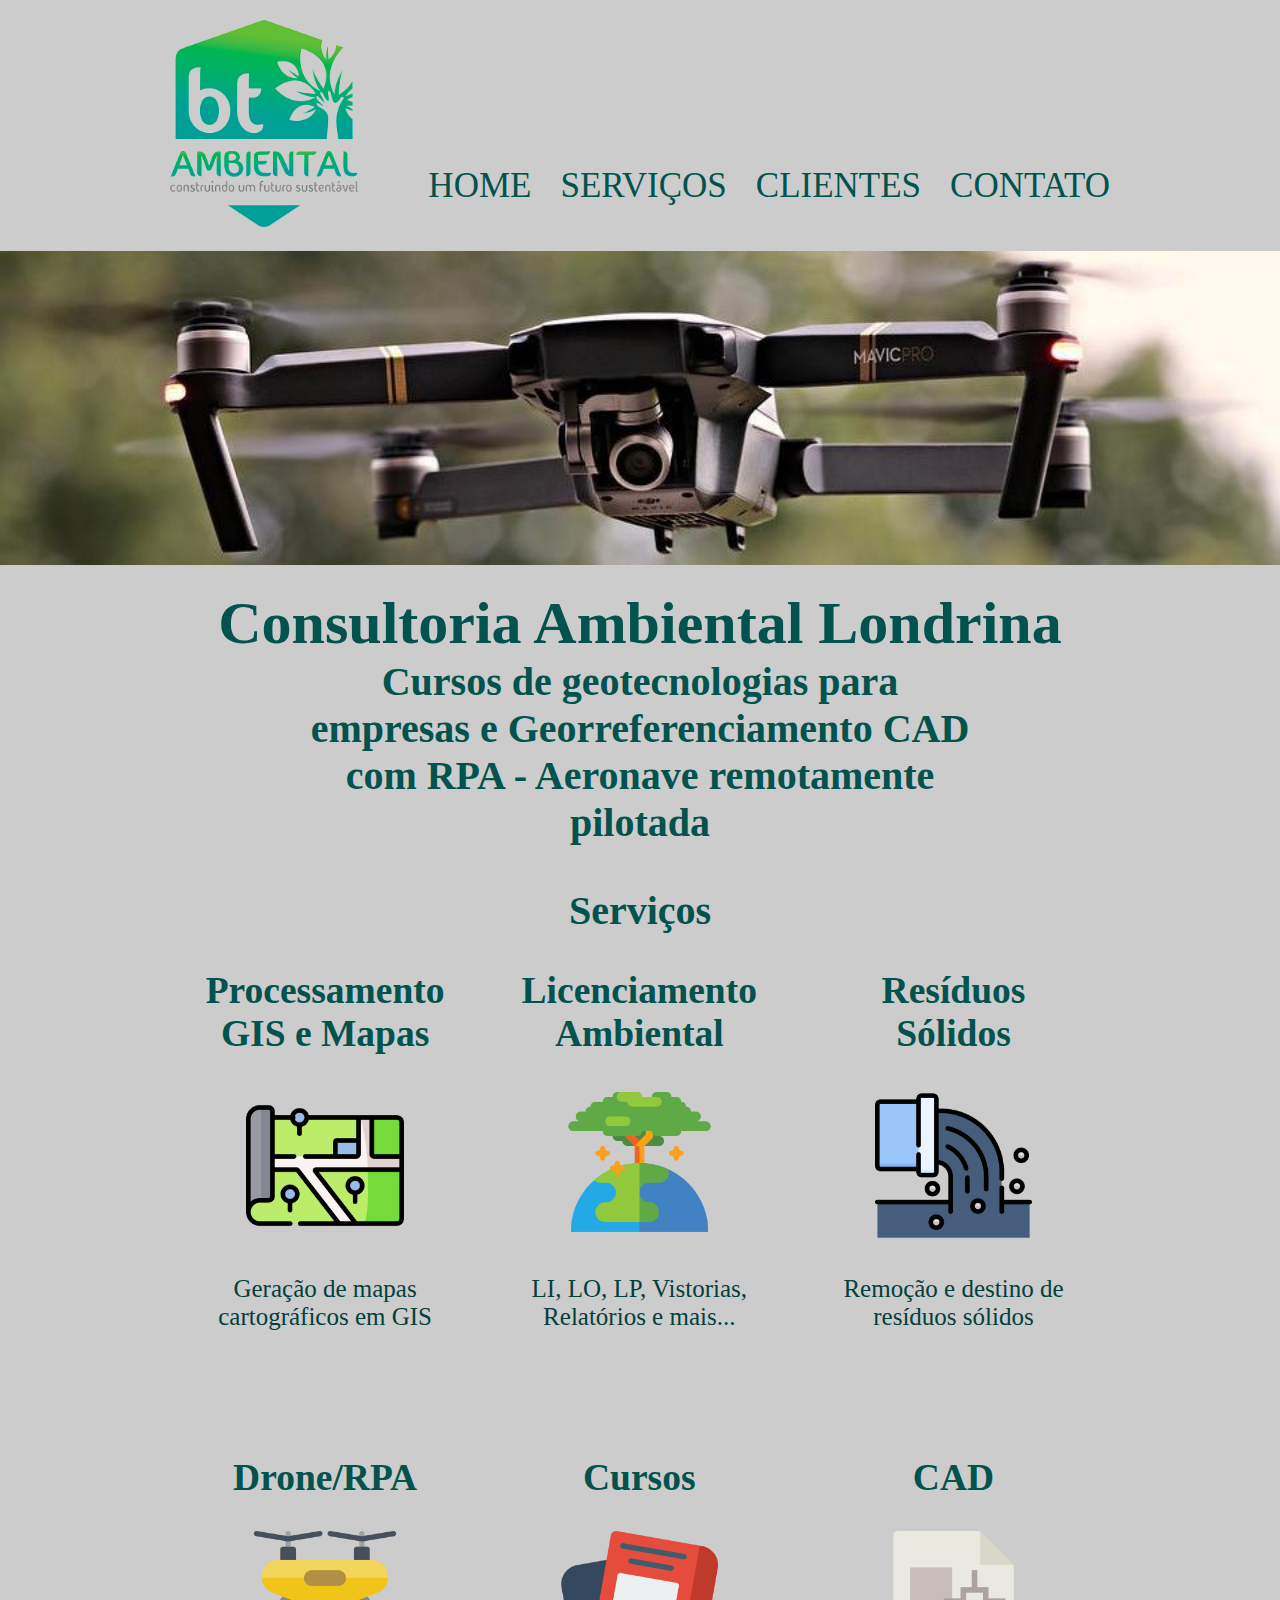
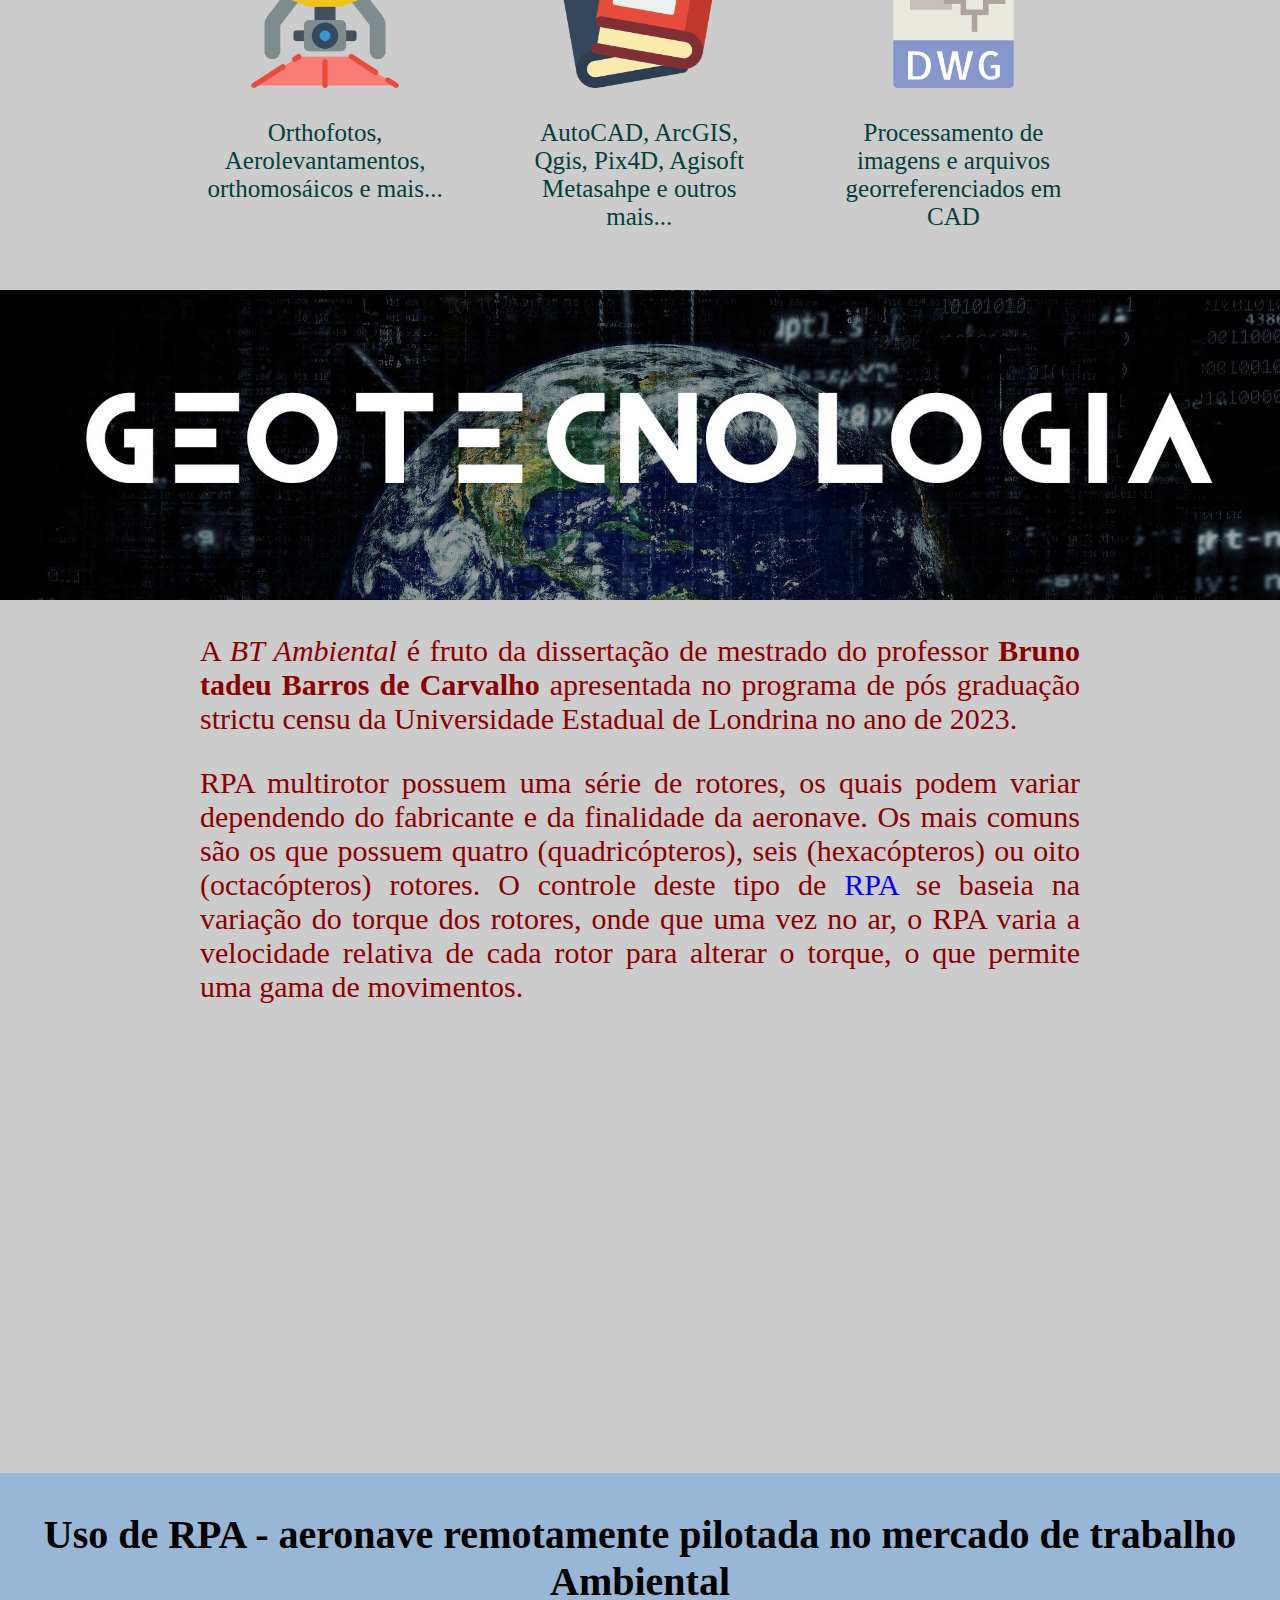
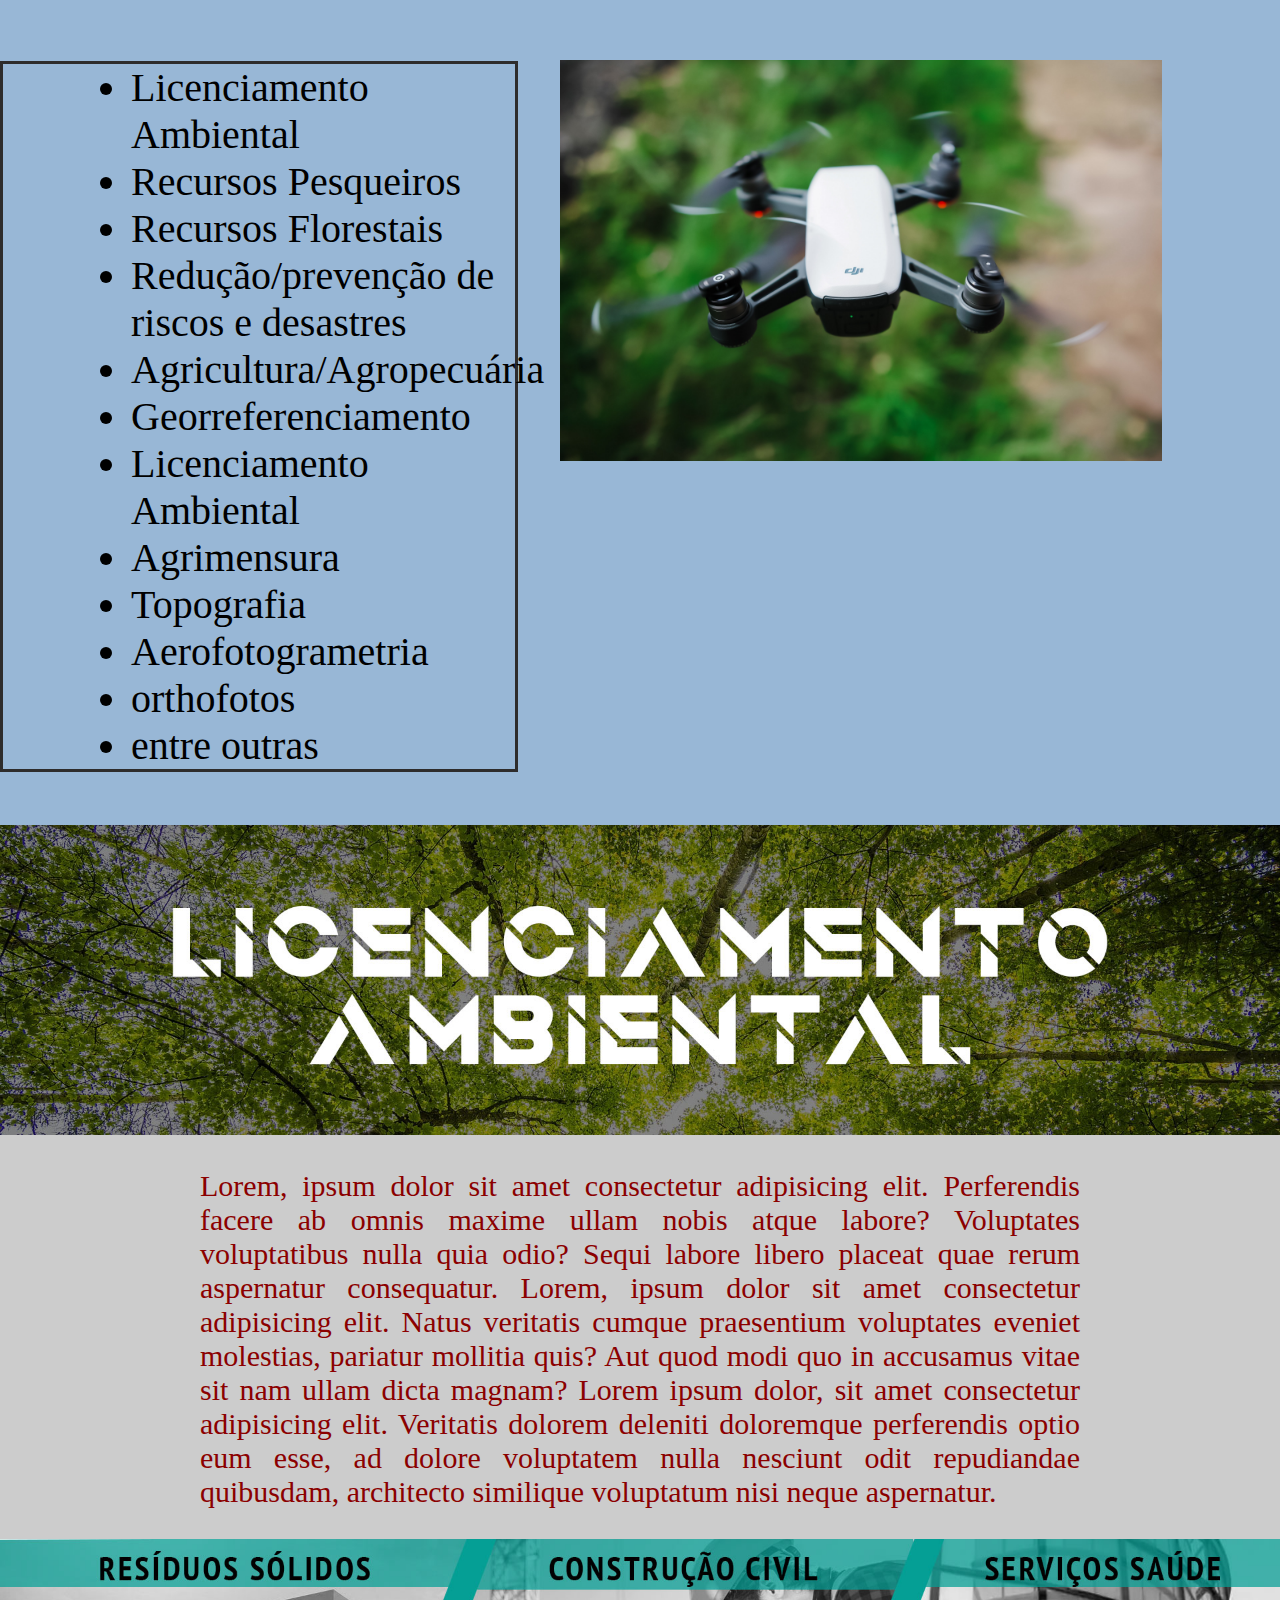
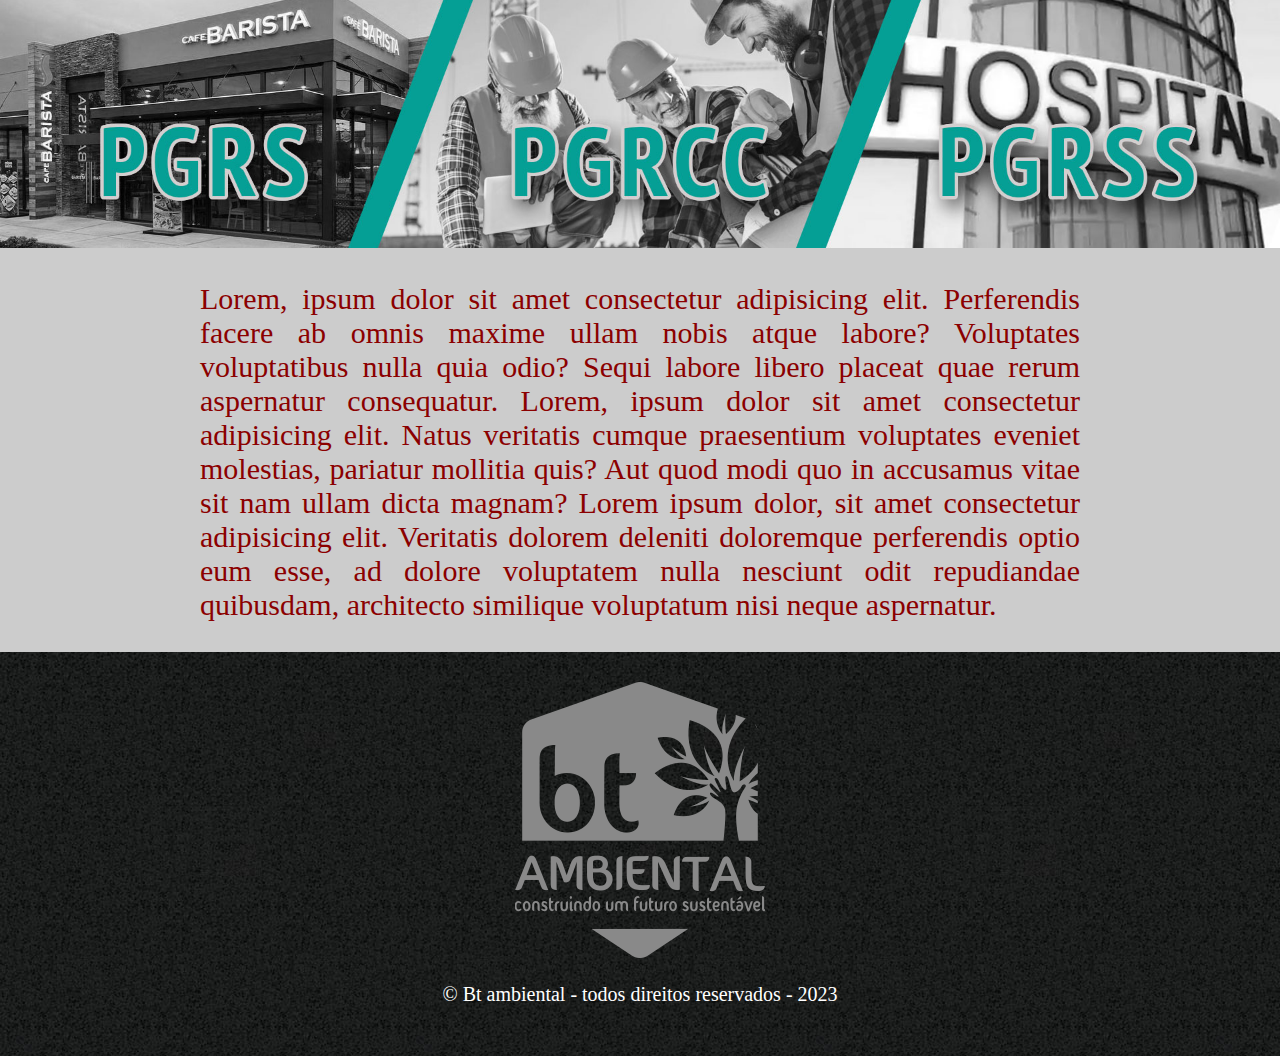
==== commit 0156a7d3: "55" ====
--- a/index.html
+++ b/index.html
@@ -115,7 +115,7 @@
             <iframe "align= middle" width="560" height="315" src="https://www.youtube.com/embed/LjJX2htkOjs?controls=0"
                 title="YouTube video player" frameborder="0" allow="accelerometer; autoplay; clipboard-write; 
                         encrypted-media; gyroscope; picture-in-picture" allowfullscreen></iframe>
-
+    </div>
 
             <div class="lista">
                 <h3 class="textocentralizado">Uso de RPA - aeronave remotamente pilotada no mercado de trabalho
@@ -139,6 +139,7 @@
 
                 <img src="./images/dronelista.jpg" class="drone">
             </div>
+            <div>
             <img class="titulosprodutos" id="lic" src="./images/licencia.jpg">
             <p class="textos">Lorem, ipsum dolor sit amet consectetur adipisicing elit. Perferendis facere ab omnis
                 maxime
@@ -151,9 +152,11 @@
                 deleniti
                 doloremque perferendis optio eum esse, ad dolore voluptatem nulla nesciunt odit repudiandae quibusdam,
                 architecto similique voluptatum nisi neque aspernatur.</p>
-            <div>
+            
 
             </div>
+
+            <div>
             <img class="titulosprodutos" id="pgrs" src="./images/pgrs.jpg">
             <p class="textos">Lorem, ipsum dolor sit amet consectetur adipisicing elit. Perferendis facere ab omnis
                 maxime
@@ -166,15 +169,9 @@
                 deleniti
                 doloremque perferendis optio eum esse, ad dolore voluptatem nulla nesciunt odit repudiandae quibusdam,
                 architecto similique voluptatum nisi neque aspernatur.</p>
-            <div>
-
-
+            
             </div>
 
-            <div id="contato">
-                <img class="titulosprodutos" src="./images/contato.jpg">
-                <h3 class="textocentralizado">Fale Conosco</h3>
-            </div>
             <footer>
                 <img src="./images/logofooter.png">
                 <p>&copy; Bt ambiental - todos direitos reservados - 2023</p>
--- a/CSS/style.css
+++ b/CSS/style.css
@@ -192,7 +192,7 @@
 
 footer {
     text-align: center;
-    background: url("./images/bg.jpg");
+    background: url("../images/bg.jpg");
     padding: 30px 0;
     font-size: 20px;
     color: #FFFFFF;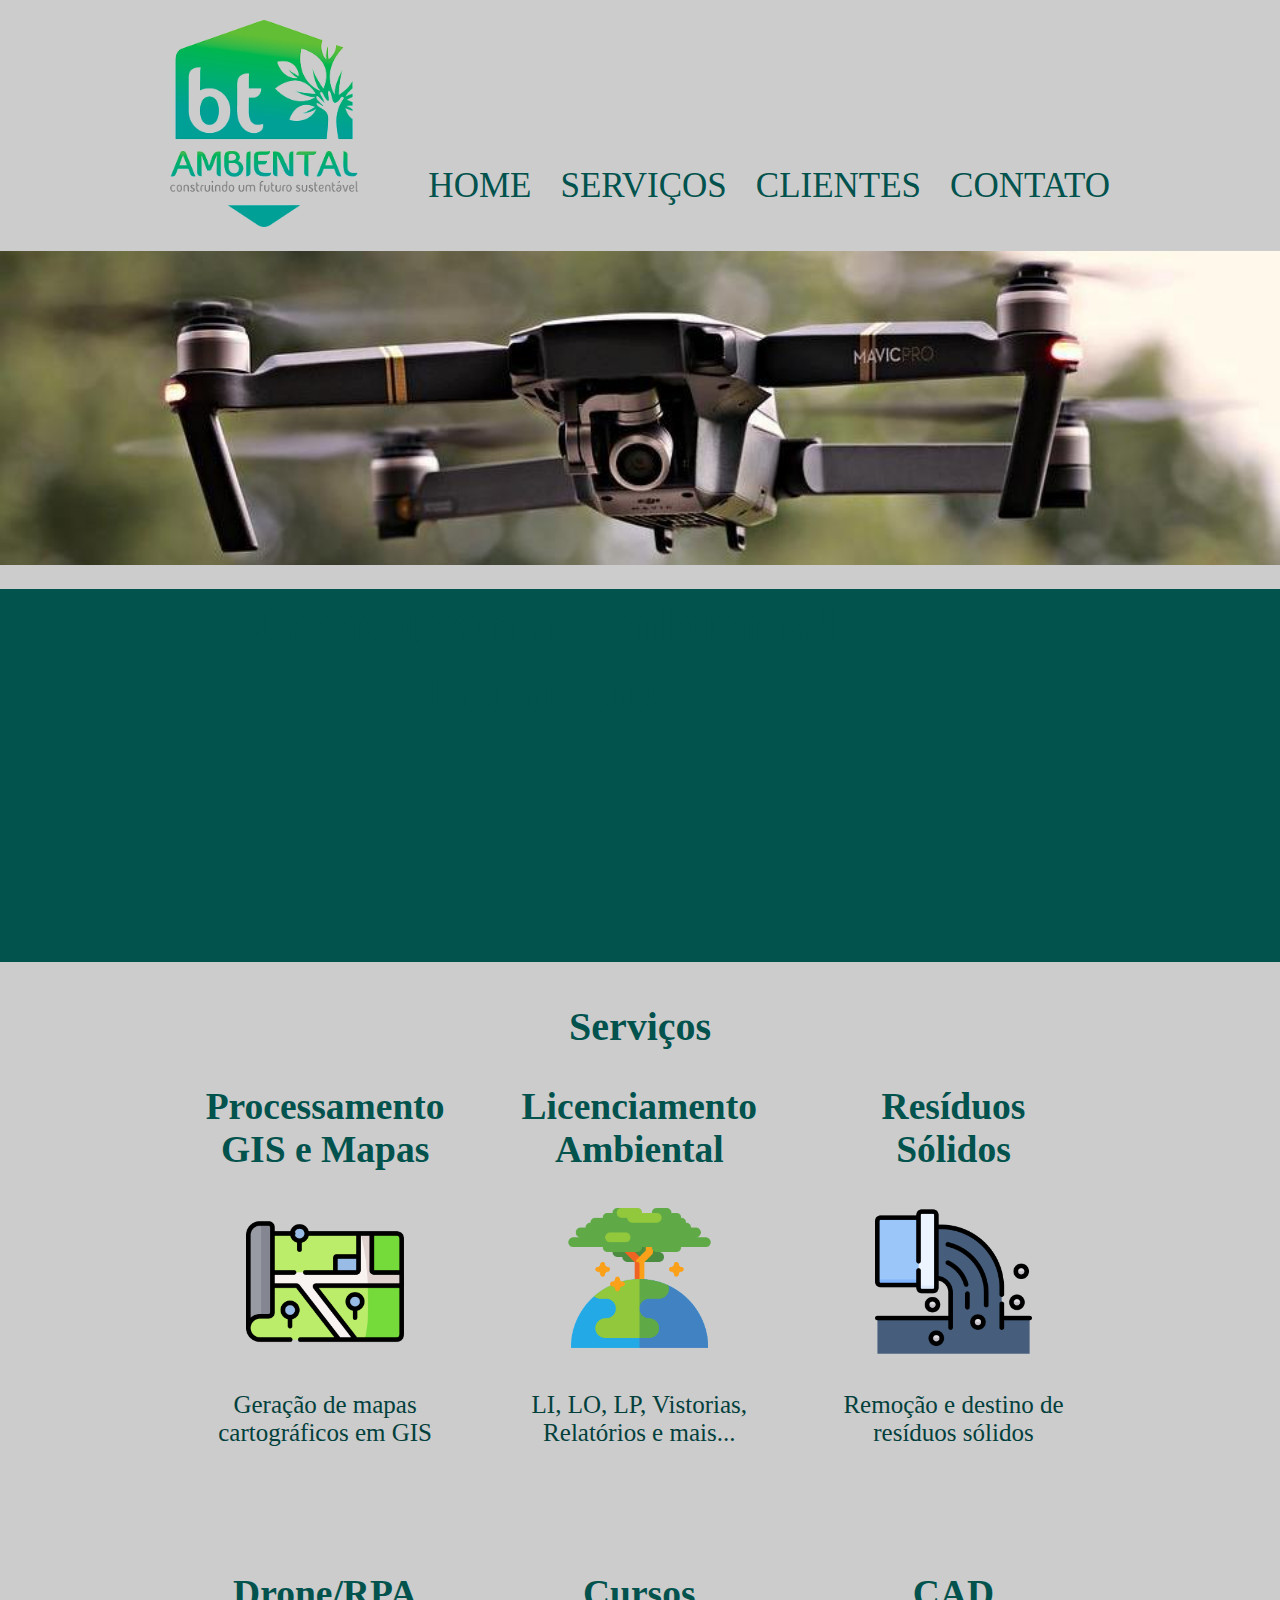
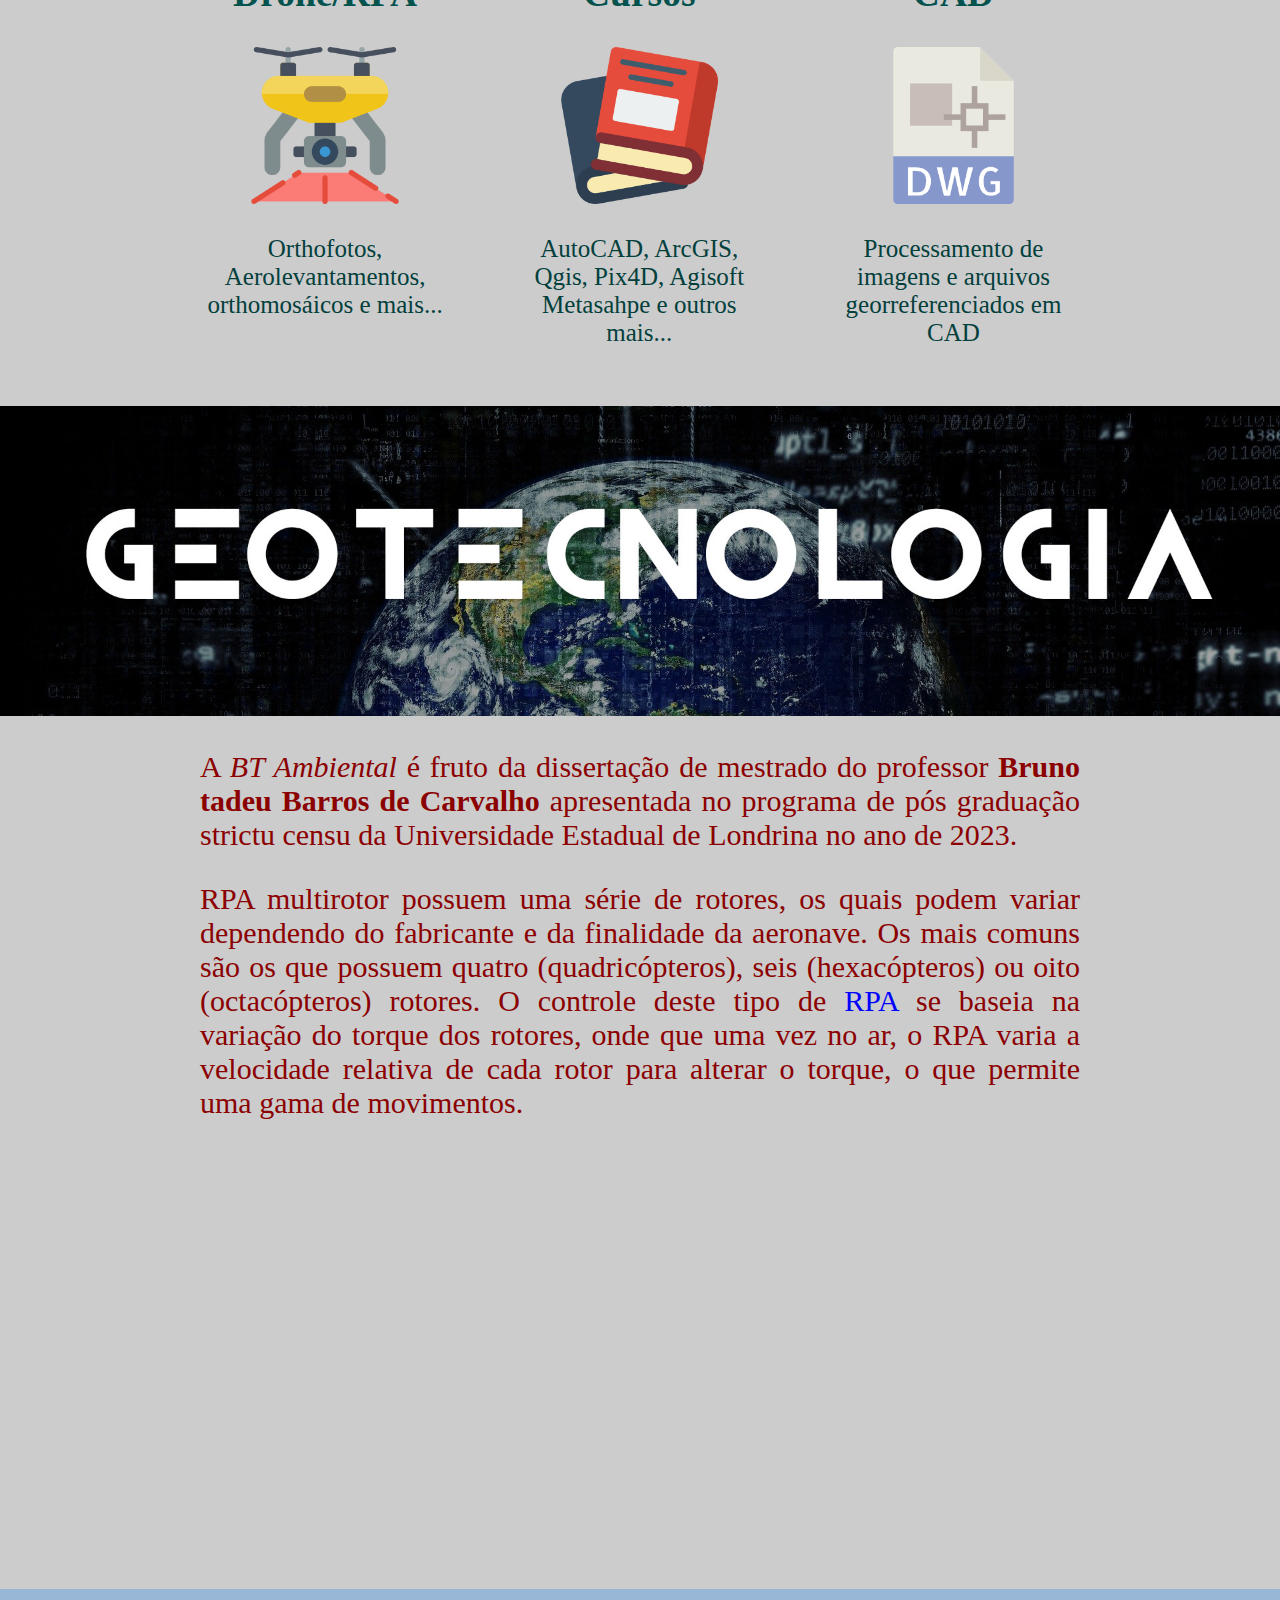
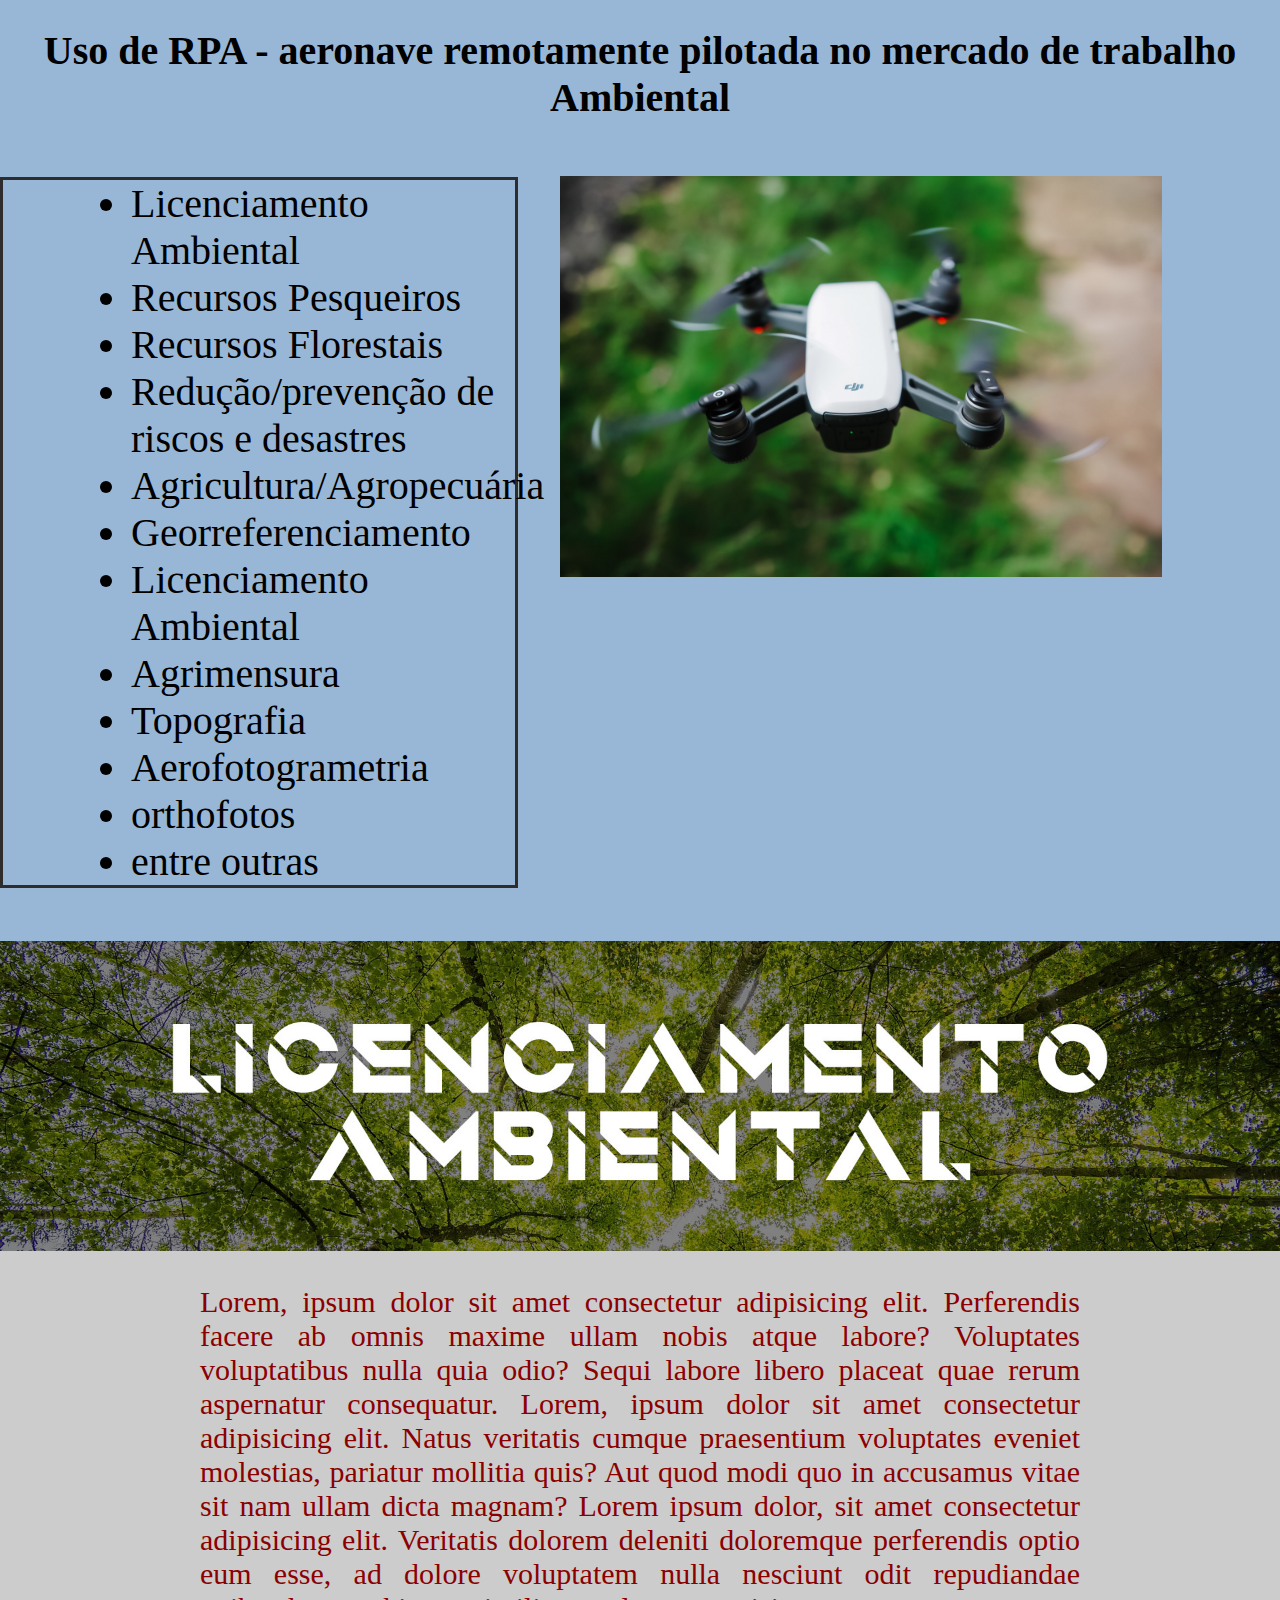
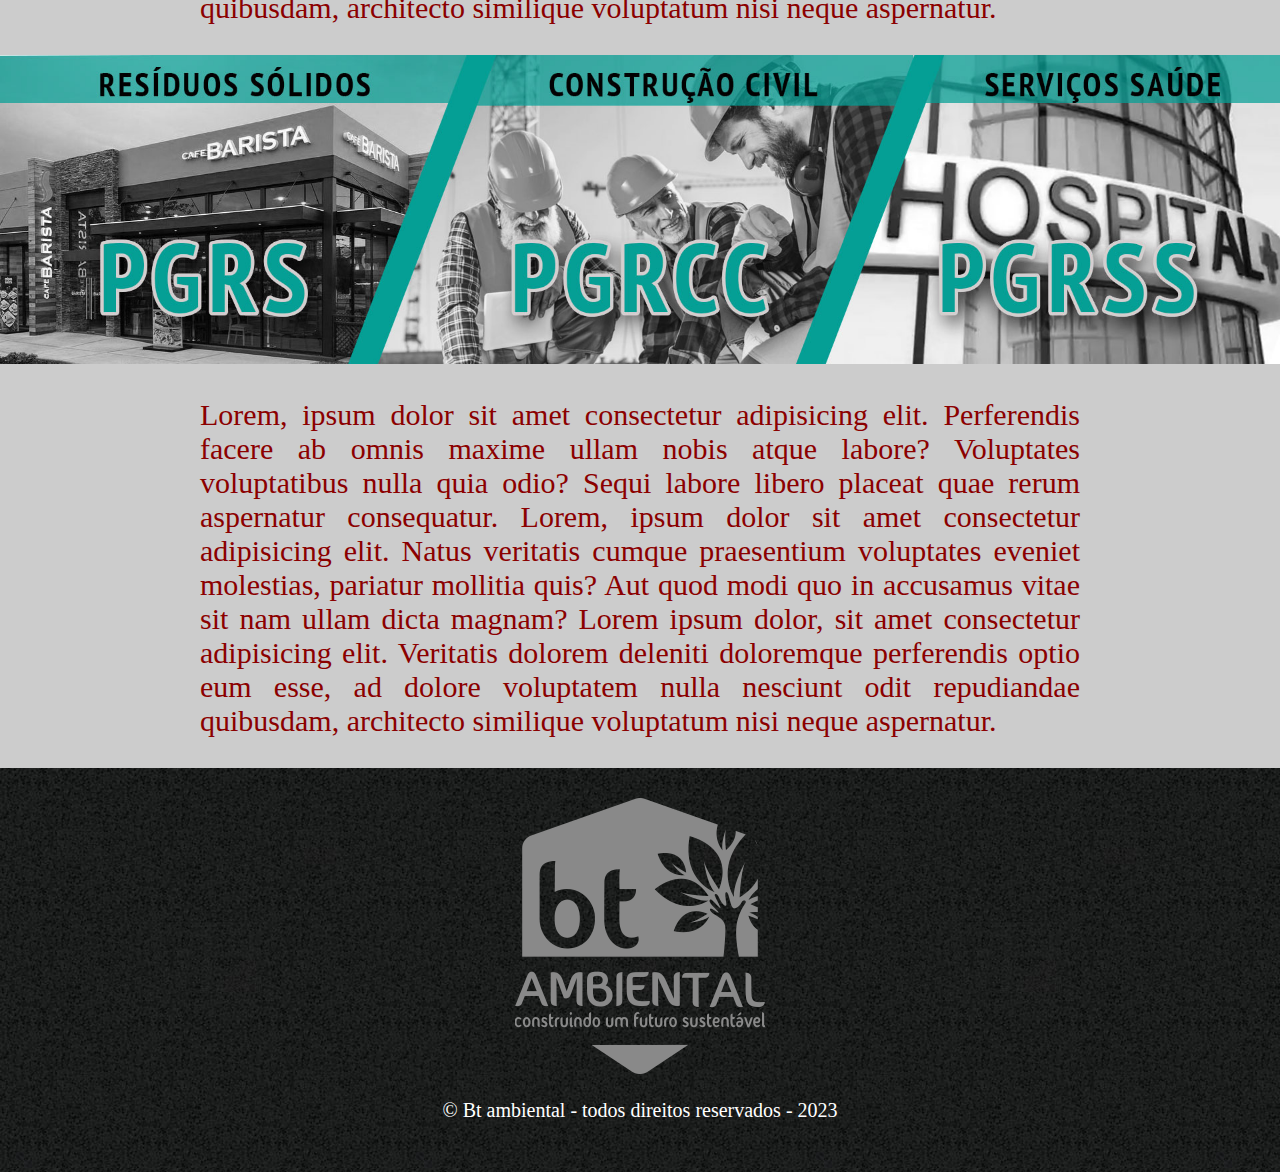
==== commit cb3c6d0b: "ss" ====
--- a/index.html
+++ b/index.html
@@ -28,154 +28,157 @@
 
     <img id="banner" src="./images/banner.jpg">
 
-    <div class="principal">
-        <h1>Consultoria Ambiental Londrina <p id="h1-2"><span>Cursos de geotecnologias para empresas e
-                    Georreferenciamento CAD com RPA - Aeronave remotamente pilotada</p></span></h1>
+    <div class="conteiner-principal">
+        <div class="principal">
+            <h1>Consultoria Ambiental Londrina <p id="h1-2"><span>Cursos de geotecnologias para empresas e
+                        Georreferenciamento CAD com RPA - Aeronave remotamente pilotada</p></span></h1>
+        </div>
+    </div>
+    
+    <h2 id="servico">Serviços</h2>
 
-        <h2 id="servico">Serviços</h2>
+    <div>
+        <Main id="servicos">
 
-        <div>
-            <Main id="servicos">
+            <section>
 
-                <section>
+                <ul class="produtos">
+                    <li><a href="#geo">
+                            <h2>Processamento GIS e Mapas</h2>
+                            <img class="icon" src="./images/map.png">
+                            <p>Geração de mapas cartográficos em GIS</p>
+                        </a>
+                        <p></p>
+                    </li>
+                    <li><a href="#lic">
+                            <h2>Licenciamento Ambiental</h2>
+                            <img class="icon" src="./images/licenciamento.png">
+                            <p>LI, LO, LP, Vistorias, Relatórios e mais...</p>
+                        </a>
+                        <p></p>
+                    </li>
 
-                    <ul class="produtos">
-                        <li><a href="#geo">
-                                <h2>Processamento GIS e Mapas</h2>
-                                <img class="icon" src="./images/map.png">
-                                <p>Geração de mapas cartográficos em GIS</p>
-                            </a>
-                            <p></p>
-                        </li>
-                        <li><a href="#lic">
-                                <h2>Licenciamento Ambiental</h2>
-                                <img class="icon" src="./images/licenciamento.png">
-                                <p>LI, LO, LP, Vistorias, Relatórios e mais...</p>
-                            </a>
-                            <p></p>
-                        </li>
+                    <li><a href="#pgrs">
+                            <h2>Resíduos Sólidos</h2>
+                            <img class="icon" src="./images/residuos.png">
+                            <p>Remoção e destino de resíduos sólidos</p>
+                        </a>
+                        <p></p>
+                    </li>
 
-                        <li><a href="#pgrs">
-                                <h2>Resíduos Sólidos</h2>
-                                <img class="icon" src="./images/residuos.png">
-                                <p>Remoção e destino de resíduos sólidos</p>
-                            </a>
-                            <p></p>
-                        </li>
+                    <li>
+                        <h2>Drone/RPA</h2>
+                        <img class="icon" src="./images/drone.png">
+                        <p>Orthofotos, Aerolevantamentos, orthomosáicos e mais...</p>
+                        <p></p>
+                    </li>
 
-                        <li>
-                            <h2>Drone/RPA</h2>
-                            <img class="icon" src="./images/drone.png">
-                            <p>Orthofotos, Aerolevantamentos, orthomosáicos e mais...</p>
-                            <p></p>
-                        </li>
+                    <li>
+                        <h2>Cursos</h2>
+                        <img class="icon" src="./images/curso.png">
+                        <p>AutoCAD, ArcGIS, Qgis, Pix4D, Agisoft Metasahpe e outros mais...</p>
+                        <p></p>
+                    </li>
 
-                        <li>
-                            <h2>Cursos</h2>
-                            <img class="icon" src="./images/curso.png">
-                            <p>AutoCAD, ArcGIS, Qgis, Pix4D, Agisoft Metasahpe e outros mais...</p>
-                            <p></p>
-                        </li>
+                    <li>
+                        <h2>CAD</h2>
+                        <img class="icon" src="./images/dwg.png">
+                        <p>Processamento de imagens e arquivos georreferenciados em CAD</p>
+                        <p></p>
+                    </li>
+                </ul>
+            </section>
+        </Main>
+    </div>
 
-                        <li>
-                            <h2>CAD</h2>
-                            <img class="icon" src="./images/dwg.png">
-                            <p>Processamento de imagens e arquivos georreferenciados em CAD</p>
-                            <p></p>
-                        </li>
-                    </ul>
-                </section>
-            </Main>
-        </div>
-
-        <div>
-            <img id="geo" class="titulosprodutos" src="./images/geotecnologia.jpg">
-        </div>
+    <div>
+        <img id="geo" class="titulosprodutos" src="./images/geotecnologia.jpg">
+    </div>
 
 
-        <div class="textos">
-            <p> A <i>BT Ambiental</i> é fruto da dissertação de mestrado do professor <b>Bruno tadeu Barros de
-                    Carvalho</b>
-                apresentada no programa de pós graduação strictu censu da Universidade Estadual de Londrina
-                no ano de 2023.</p>
-            <p>RPA multirotor possuem uma série de rotores, os quais podem variar dependendo do fabricante e da
-                finalidade
-                da aeronave.
-                Os mais comuns são os que possuem quatro (quadricópteros), seis (hexacópteros) ou oito (octacópteros)
-                rotores.
-                O controle deste tipo de <font color="blue" ;> RPA </font> se baseia na variação do torque dos rotores,
-                onde
-                que uma vez no ar,
-                o RPA varia a velocidade relativa de cada rotor para alterar o torque, o que permite uma gama de
-                movimentos.</p>
-        </div>
+    <div class="textos">
+        <p> A <i>BT Ambiental</i> é fruto da dissertação de mestrado do professor <b>Bruno tadeu Barros de
+                Carvalho</b>
+            apresentada no programa de pós graduação strictu censu da Universidade Estadual de Londrina
+            no ano de 2023.</p>
+        <p>RPA multirotor possuem uma série de rotores, os quais podem variar dependendo do fabricante e da
+            finalidade
+            da aeronave.
+            Os mais comuns são os que possuem quatro (quadricópteros), seis (hexacópteros) ou oito (octacópteros)
+            rotores.
+            O controle deste tipo de <font color="blue" ;> RPA </font> se baseia na variação do torque dos rotores,
+            onde
+            que uma vez no ar,
+            o RPA varia a velocidade relativa de cada rotor para alterar o torque, o que permite uma gama de
+            movimentos.</p>
+    </div>
 
-        <!--Video drone-->
-        <div id="djirtk" class="center" align="center">
-            <iframe "align= middle" width="560" height="315" src="https://www.youtube.com/embed/LjJX2htkOjs?controls=0"
-                title="YouTube video player" frameborder="0" allow="accelerometer; autoplay; clipboard-write; 
+    <!--Video drone-->
+    <div id="djirtk" class="center" align="center">
+        <iframe "align= middle" width="560" height="315" src="https://www.youtube.com/embed/LjJX2htkOjs?controls=0"
+            title="YouTube video player" frameborder="0" allow="accelerometer; autoplay; clipboard-write; 
                         encrypted-media; gyroscope; picture-in-picture" allowfullscreen></iframe>
     </div>
 
-            <div class="lista">
-                <h3 class="textocentralizado">Uso de RPA - aeronave remotamente pilotada no mercado de trabalho
-                    Ambiental
-                </h3>
+    <div class="lista">
+        <h3 class="textocentralizado">Uso de RPA - aeronave remotamente pilotada no mercado de trabalho
+            Ambiental
+        </h3>
 
-                <ul class="service" align="left">
-                    <li class="trabalhos">Licenciamento Ambiental</li>
-                    <li class="trabalhos">Recursos Pesqueiros</li>
-                    <li class="trabalhos">Recursos Florestais</li>
-                    <li class="trabalhos">Redução/prevenção de riscos e desastres</li>
-                    <li class="trabalhos">Agricultura/Agropecuária</li>
-                    <li class="trabalhos">Georreferenciamento</li>
-                    <li class="trabalhos">Licenciamento Ambiental</li>
-                    <li class="trabalhos">Agrimensura</li>
-                    <li class="trabalhos">Topografia</li>
-                    <li class="trabalhos">Aerofotogrametria</li>
-                    <li class="trabalhos">orthofotos</li>
-                    <li class="trabalhos">entre outras</li>
-                </ul>
+        <ul class="service" align="left">
+            <li class="trabalhos">Licenciamento Ambiental</li>
+            <li class="trabalhos">Recursos Pesqueiros</li>
+            <li class="trabalhos">Recursos Florestais</li>
+            <li class="trabalhos">Redução/prevenção de riscos e desastres</li>
+            <li class="trabalhos">Agricultura/Agropecuária</li>
+            <li class="trabalhos">Georreferenciamento</li>
+            <li class="trabalhos">Licenciamento Ambiental</li>
+            <li class="trabalhos">Agrimensura</li>
+            <li class="trabalhos">Topografia</li>
+            <li class="trabalhos">Aerofotogrametria</li>
+            <li class="trabalhos">orthofotos</li>
+            <li class="trabalhos">entre outras</li>
+        </ul>
 
-                <img src="./images/dronelista.jpg" class="drone">
-            </div>
-            <div>
-            <img class="titulosprodutos" id="lic" src="./images/licencia.jpg">
-            <p class="textos">Lorem, ipsum dolor sit amet consectetur adipisicing elit. Perferendis facere ab omnis
-                maxime
-                ullam nobis atque labore? Voluptates voluptatibus nulla quia odio? Sequi labore libero placeat quae
-                rerum
-                aspernatur consequatur. Lorem, ipsum dolor sit amet consectetur adipisicing elit. Natus veritatis cumque
-                praesentium voluptates eveniet molestias, pariatur mollitia quis? Aut quod modi quo in accusamus vitae
-                sit
-                nam ullam dicta magnam? Lorem ipsum dolor, sit amet consectetur adipisicing elit. Veritatis dolorem
-                deleniti
-                doloremque perferendis optio eum esse, ad dolore voluptatem nulla nesciunt odit repudiandae quibusdam,
-                architecto similique voluptatum nisi neque aspernatur.</p>
-            
+        <img src="./images/dronelista.jpg" class="drone">
+    </div>
+    <div>
+        <img class="titulosprodutos" id="lic" src="./images/licencia.jpg">
+        <p class="textos">Lorem, ipsum dolor sit amet consectetur adipisicing elit. Perferendis facere ab omnis
+            maxime
+            ullam nobis atque labore? Voluptates voluptatibus nulla quia odio? Sequi labore libero placeat quae
+            rerum
+            aspernatur consequatur. Lorem, ipsum dolor sit amet consectetur adipisicing elit. Natus veritatis cumque
+            praesentium voluptates eveniet molestias, pariatur mollitia quis? Aut quod modi quo in accusamus vitae
+            sit
+            nam ullam dicta magnam? Lorem ipsum dolor, sit amet consectetur adipisicing elit. Veritatis dolorem
+            deleniti
+            doloremque perferendis optio eum esse, ad dolore voluptatem nulla nesciunt odit repudiandae quibusdam,
+            architecto similique voluptatum nisi neque aspernatur.</p>
 
-            </div>
 
-            <div>
-            <img class="titulosprodutos" id="pgrs" src="./images/pgrs.jpg">
-            <p class="textos">Lorem, ipsum dolor sit amet consectetur adipisicing elit. Perferendis facere ab omnis
-                maxime
-                ullam nobis atque labore? Voluptates voluptatibus nulla quia odio? Sequi labore libero placeat quae
-                rerum
-                aspernatur consequatur. Lorem, ipsum dolor sit amet consectetur adipisicing elit. Natus veritatis cumque
-                praesentium voluptates eveniet molestias, pariatur mollitia quis? Aut quod modi quo in accusamus vitae
-                sit
-                nam ullam dicta magnam? Lorem ipsum dolor, sit amet consectetur adipisicing elit. Veritatis dolorem
-                deleniti
-                doloremque perferendis optio eum esse, ad dolore voluptatem nulla nesciunt odit repudiandae quibusdam,
-                architecto similique voluptatum nisi neque aspernatur.</p>
-            
-            </div>
+    </div>
 
-            <footer>
-                <img src="./images/logofooter.png">
-                <p>&copy; Bt ambiental - todos direitos reservados - 2023</p>
-            </footer>
+    <div>
+        <img class="titulosprodutos" id="pgrs" src="./images/pgrs.jpg">
+        <p class="textos">Lorem, ipsum dolor sit amet consectetur adipisicing elit. Perferendis facere ab omnis
+            maxime
+            ullam nobis atque labore? Voluptates voluptatibus nulla quia odio? Sequi labore libero placeat quae
+            rerum
+            aspernatur consequatur. Lorem, ipsum dolor sit amet consectetur adipisicing elit. Natus veritatis cumque
+            praesentium voluptates eveniet molestias, pariatur mollitia quis? Aut quod modi quo in accusamus vitae
+            sit
+            nam ullam dicta magnam? Lorem ipsum dolor, sit amet consectetur adipisicing elit. Veritatis dolorem
+            deleniti
+            doloremque perferendis optio eum esse, ad dolore voluptatem nulla nesciunt odit repudiandae quibusdam,
+            architecto similique voluptatum nisi neque aspernatur.</p>
+
+    </div>
+
+    <footer>
+        <img src="./images/logofooter.png">
+        <p>&copy; Bt ambiental - todos direitos reservados - 2023</p>
+    </footer>
 
 </body>
 
--- a/CSS/style.css
+++ b/CSS/style.css
@@ -20,8 +20,14 @@
     margin: 0 auto;
 }
 
+.conteiner-principal {
+    width: 100%;
+    background-color: #02524d;
+}
+
 .principal {
-    width: 100%;
+    width: 85%;
+    color: white;
 }
 
 nav li {
@@ -86,6 +92,7 @@
 
 .icon {
     width: 65%;
+    border: #02524d;
 }
 
 
